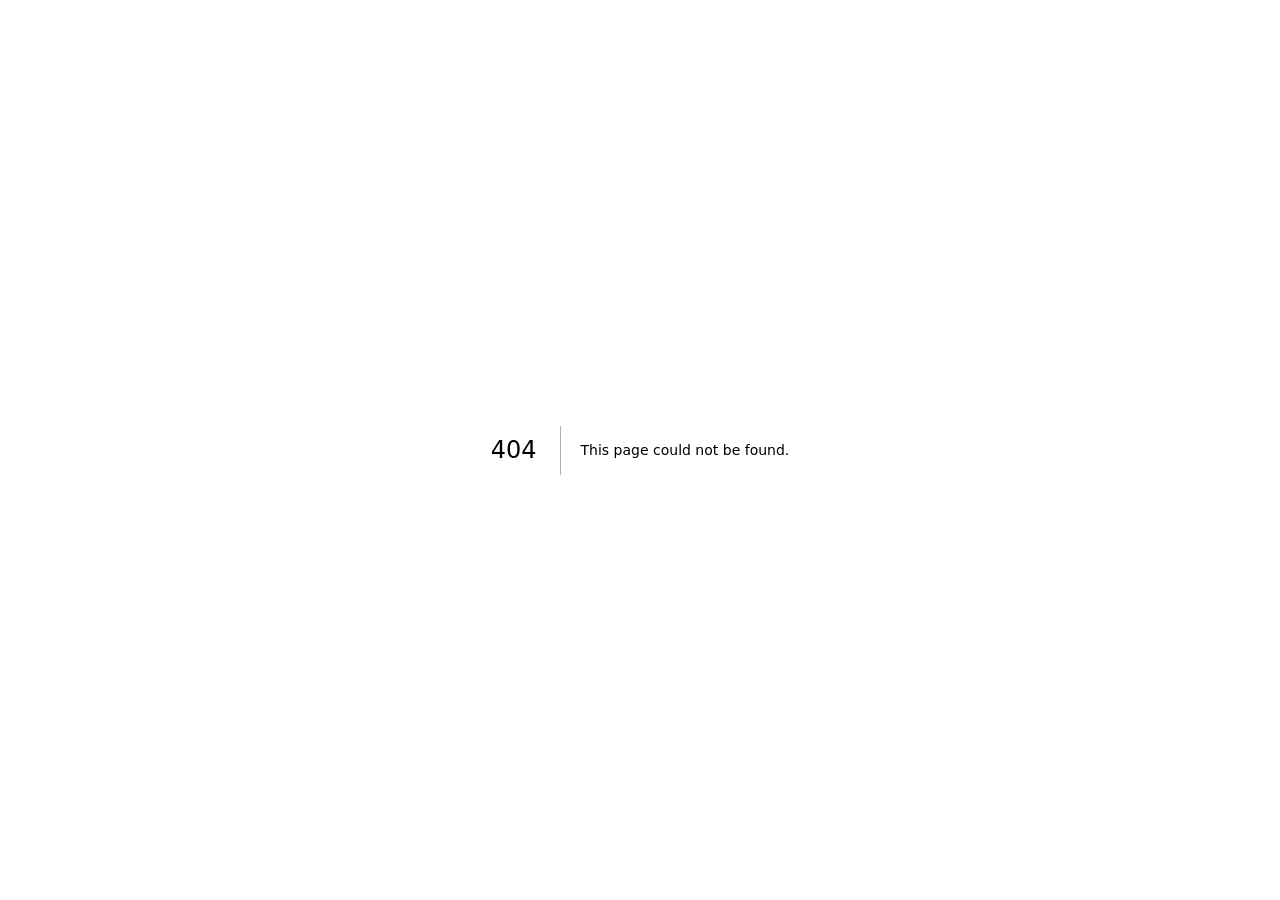
==== 404/index.html @ 16bde827 "cepte.menu ve Hesapbilir sayfalari, hero yazarkasasi" ====
<!DOCTYPE html><html lang="tr" class="manrope_64b89904-module__Z4kWkW__variable jetbrains_mono_1b6ebe98-module__MeU3ka__variable h-full antialiased"><head><meta charSet="utf-8"/><meta name="viewport" content="width=device-width, initial-scale=1, maximum-scale=5"/><link rel="stylesheet" href="/aykatech-demo/_next/static/chunks/20kv37zkepx4b.css" data-precedence="next"/><link rel="preload" as="script" fetchPriority="low" href="/aykatech-demo/_next/static/chunks/3s6nzrbk-8mnv.js"/><script src="/aykatech-demo/_next/static/chunks/19mx3mg6lkumu.js" async=""></script><script src="/aykatech-demo/_next/static/chunks/3-c4zkx2h6n5p.js" async=""></script><script src="/aykatech-demo/_next/static/chunks/3-guof0wi-zr4.js" async=""></script><script src="/aykatech-demo/_next/static/chunks/turbopack-3cylf_2t4u9sv.js" async=""></script><script src="/aykatech-demo/_next/static/chunks/0h2qsuyze9ds1.js" async="" crossorigin=""></script><meta name="robots" content="noindex"/><meta name="theme-color" content="#04060e"/><meta name="color-scheme" content="dark"/><title>AYKATECH — Bursa Yazılım, Donanım ve ERP Çözümleri</title><meta name="description" content="1996&#x27;dan bu yana yazılım, donanım ve ERP çözümleri. Bursa merkezli AYKATECH; perakende, toptan, restoran ve üretim işletmelerine uçtan uca dijital dönüşüm sağlar."/><meta name="application-name" content="AYKATECH"/><link rel="author" href="https://akdag94.github.io/aykatech-demo"/><meta name="author" content="Ayka Bilişim"/><meta name="keywords" content="AYKATECH,Ayka Bilişim,Bursa yazılım firması,Bursa ERP,ticari otomasyon,ERP12,Bulut12,RF-Paper,elektronik raf etiketi,market otomasyonu,restoran otomasyonu,e-fatura,depo yönetimi,yazar kasa POS"/><meta name="creator" content="Ayka Bilişim"/><meta name="publisher" content="Ayka Bilişim"/><meta name="robots" content="noindex, nofollow, nocache"/><meta name="category" content="technology"/><meta name="geo.region" content="TR-16"/><meta name="geo.placename" content="Bursa"/><meta name="geo.position" content="40.2022059;29.0287056"/><meta name="ICBM" content="40.2022059, 29.0287056"/><meta name="facebook-domain-verification" content="erwt5isrfd1kpcqeaf94m0ipph3w8a"/><link rel="canonical" href="https://akdag94.github.io/aykatech-demo/"/><link rel="alternate" hrefLang="tr-TR" href="https://akdag94.github.io/aykatech-demo/"/><meta property="og:title" content="AYKATECH — Bursa Yazılım, Donanım ve ERP Çözümleri"/><meta property="og:description" content="1996&#x27;dan bu yana yazılım, donanım ve ERP çözümleri. Bursa merkezli AYKATECH; perakende, toptan, restoran ve üretim işletmelerine uçtan uca dijital dönüşüm sağlar."/><meta property="og:url" content="https://akdag94.github.io/aykatech-demo/"/><meta property="og:site_name" content="AYKATECH"/><meta property="og:locale" content="tr_TR"/><meta property="og:image" content="https://akdag94.github.io/aykatech-demo/opengraph-image?da3a5825def5a0c1"/><meta property="og:image:type" content="image/png"/><meta property="og:image:width" content="1200"/><meta property="og:image:height" content="630"/><meta property="og:image:alt" content="AYKATECH — Yazılım, Donanım ve ERP Çözümleri"/><meta property="og:type" content="website"/><meta name="twitter:card" content="summary_large_image"/><meta name="twitter:title" content="AYKATECH — Yazılım, Donanım ve ERP Çözümleri"/><meta name="twitter:description" content="1996&#x27;dan bu yana yazılım, donanım ve ERP çözümleri. Bursa merkezli AYKATECH; perakende, toptan, restoran ve üretim işletmelerine uçtan uca dijital dönüşüm sağlar."/><meta name="twitter:image" content="https://akdag94.github.io/aykatech-demo/opengraph-image?da3a5825def5a0c1"/><meta name="twitter:image:alt" content="AYKATECH — Yazılım, Donanım ve ERP Çözümleri"/><meta name="twitter:image:type" content="image/png"/><meta name="twitter:image:width" content="1200"/><meta name="twitter:image:height" content="630"/><link rel="icon" href="/aykatech-demo/icon.png?icon.2yh0zsaqypx1h.png" sizes="512x512" type="image/png"/><link rel="apple-touch-icon" href="/aykatech-demo/apple-icon.png?apple-icon.0hm94jhk40hjm.png" sizes="180x180" type="image/png"/><meta name="next-size-adjust" content=""/><title>404: This page could not be found.</title><script src="/aykatech-demo/_next/static/chunks/0cz1d0mv5g_q7.js" noModule=""></script></head><body class="flex min-h-full flex-col"><div hidden=""><!--$--><!--/$--></div><div style="font-family:system-ui,&quot;Segoe UI&quot;,Roboto,Helvetica,Arial,sans-serif,&quot;Apple Color Emoji&quot;,&quot;Segoe UI Emoji&quot;;height:100vh;text-align:center;display:flex;flex-direction:column;align-items:center;justify-content:center"><div><style>body{color:#000;background:#fff;margin:0}.next-error-h1{border-right:1px solid rgba(0,0,0,.3)}@media (prefers-color-scheme:dark){body{color:#fff;background:#000}.next-error-h1{border-right:1px solid rgba(255,255,255,.3)}}</style><h1 class="next-error-h1" style="display:inline-block;margin:0 20px 0 0;padding:0 23px 0 0;font-size:24px;font-weight:500;vertical-align:top;line-height:49px">404</h1><div style="display:inline-block"><h2 style="font-size:14px;font-weight:400;line-height:49px;margin:0">This page could not be found.</h2></div></div></div><!--$--><!--/$--><script src="/aykatech-demo/_next/static/chunks/3s6nzrbk-8mnv.js" id="_R_" async=""></script><script>(self.__next_f=self.__next_f||[]).push([0])</script><script>self.__next_f.push([1,"1:\"$Sreact.fragment\"\n2:I[39756,[\"/aykatech-demo/_next/static/chunks/0h2qsuyze9ds1.js\"],\"default\"]\n3:I[37457,[\"/aykatech-demo/_next/static/chunks/0h2qsuyze9ds1.js\"],\"default\"]\n4:I[97367,[\"/aykatech-demo/_next/static/chunks/0h2qsuyze9ds1.js\"],\"OutletBoundary\"]\n5:\"$Sreact.suspense\"\n8:I[97367,[\"/aykatech-demo/_next/static/chunks/0h2qsuyze9ds1.js\"],\"ViewportBoundary\"]\na:I[97367,[\"/aykatech-demo/_next/static/chunks/0h2qsuyze9ds1.js\"],\"MetadataBoundary\"]\nc:I[68027,[],\"default\",1]\n:HL[\"/aykatech-demo/_next/static/chunks/20kv37zkepx4b.css\",\"style\"]\n7:X\n0:{\"P\":null,\"c\":[\"\",\"_not-found\",\"\"],\"q\":\"\",\"i\":false,\"f\":[[[\"\",{\"children\":[\"/_not-found\",{\"children\":[\"__PAGE__\",{},\"$undefined\",\"$undefined\",4608]},\"$undefined\",\"$undefined\",4608]},\"$undefined\",\"$undefined\",4624],[[\"$\",\"$1\",\"c\",{\"children\":[[[\"$\",\"link\",\"0\",{\"rel\":\"stylesheet\",\"href\":\"/aykatech-demo/_next/static/chunks/20kv37zkepx4b.css\",\"precedence\":\"next\",\"crossOrigin\":\"$undefined\",\"nonce\":\"$undefined\"}]],[\"$\",\"html\",null,{\"lang\":\"tr\",\"className\":\"manrope_64b89904-module__Z4kWkW__variable jetbrains_mono_1b6ebe98-module__MeU3ka__variable h-full antialiased\",\"children\":[\"$\",\"body\",null,{\"className\":\"flex min-h-full flex-col\",\"children\":[\"$\",\"$L2\",null,{\"parallelRouterKey\":\"children\",\"error\":\"$undefined\",\"errorStyles\":\"$undefined\",\"errorScripts\":\"$undefined\",\"template\":[\"$\",\"$L3\",null,{}],\"templateStyles\":\"$undefined\",\"templateScripts\":\"$undefined\",\"notFound\":[[[\"$\",\"title\",null,{\"children\":\"404: This page could not be found.\"}],[\"$\",\"div\",null,{\"style\":{\"fontFamily\":\"system-ui,\\\"Segoe UI\\\",Roboto,Helvetica,Arial,sans-serif,\\\"Apple Color Emoji\\\",\\\"Segoe UI Emoji\\\"\",\"height\":\"100vh\",\"textAlign\":\"center\",\"display\":\"flex\",\"flexDirection\":\"column\",\"alignItems\":\"center\",\"justifyContent\":\"center\"},\"children\":[\"$\",\"div\",null,{\"children\":[[\"$\",\"style\",null,{\"dangerouslySetInnerHTML\":{\"__html\":\"body{color:#000;background:#fff;margin:0}.next-error-h1{border-right:1px solid rgba(0,0,0,.3)}@media (prefers-color-scheme:dark){body{color:#fff;background:#000}.next-error-h1{border-right:1px solid rgba(255,255,255,.3)}}\"}}],[\"$\",\"h1\",null,{\"className\":\"next-error-h1\",\"style\":{\"display\":\"inline-block\",\"margin\":\"0 20px 0 0\",\"padding\":\"0 23px 0 0\",\"fontSize\":24,\"fontWeight\":500,\"verticalAlign\":\"top\",\"lineHeight\":\"49px\"},\"children\":404}],[\"$\",\"div\",null,{\"style\":{\"display\":\"inline-block\"},\"children\":[\"$\",\"h2\",null,{\"style\":{\"fontSize\":14,\"fontWeight\":400,\"lineHeight\":\"49px\",\"margin\":0},\"children\":\"This page could not be found.\"}]}]]}]}]],[]],\"forbidden\":\"$undefined\",\"unauthorized\":\"$undefined\"}]}]}]]}],{\"children\":[[\"$\",\"$1\",\"c\",{\"children\":[null,[\"$\",\"$L2\",null,{\"parallelRouterKey\":\"children\",\"error\":\"$undefined\",\"errorStyles\":\"$undefined\",\"errorScripts\":\"$undefined\",\"template\":[\"$\",\"$L3\",null,{}],\"templateStyles\":\"$undefined\",\"templateScripts\":\"$undefined\",\"notFound\":\"$undefined\",\"forbidden\":\"$undefined\",\"unauthorized\":\"$undefined\"}]]}],{\"children\":[[\"$\",\"$1\",\"c\",{\"children\":[[[\"$\",\"title\",null,{\"children\":\"404: This page could not be found.\"}],[\"$\",\"div\",null,{\"style\":\"$0:f:0:1:0:props:children:1:props:children:props:children:props:notFound:0:1:props:style\",\"children\":[\"$\",\"div\",null,{\"children\":[[\"$\",\"style\",null,{\"dangerouslySetInnerHTML\":{\"__html\":\"body{color:#000;background:#fff;margin:0}.next-error-h1{border-right:1px solid rgba(0,0,0,.3)}@media (prefers-color-scheme:dark){body{color:#fff;background:#000}.next-error-h1{border-right:1px solid rgba(255,255,255,.3)}}\"}}],[\"$\",\"h1\",null,{\"className\":\"next-error-h1\",\"style\":\"$0:f:0:1:0:props:children:1:props:children:props:children:props:notFound:0:1:props:children:props:children:1:props:style\",\"children\":404}],[\"$\",\"div\",null,{\"style\":\"$0:f:0:1:0:props:children:1:props:children:props:children:props:notFound:0:1:props:children:props:children:2:props:style\",\"children\":[\"$\",\"h2\",null,{\"style\":\"$0:f:0:1:0:props:children:1:props:children:props:children:props:notFound:0:1:props:children:props:children:2:props:children:props:style\",\"children\":\"This page could not be found.\"}]}]]}]}]],null,[\"$\",\"$L4\",null,{\"children\":[\"$\",\"$5\",null,{\"name\":\"Next.MetadataOutlet\",\"children\":\"$@6\"}]}]]}],{},null,false,null]},null,false,\"$7\"]},null,false,null],[\"$\",\"$1\",\"h\",{\"children\":[[\"$\",\"meta\",null,{\"name\":\"robots\",\"content\":\"noindex\"}],[\"$\",\"$L8\",null,{\"children\":\"$L9\"}],[\"$\",\"div\",null,{\"hidden\":true,\"children\":[\"$\",\"$La\",null,{\"children\":[\"$\",\"$5\",null,{\"name\":\"Next.Metadata\",\"children\":\"$Lb\"}]}]}],[\"$\",\"meta\",null,{\"name\":\"next-size-adjust\",\"content\":\"\"}]]}],false]],\"m\":\"$undefined\",\"G\":[\"$c\",[[\"$\",\"link\",\"0\",{\"rel\":\"stylesheet\",\"href\":\"/aykatech-demo/_next/static/chunks/20kv37zkepx4b.css\",\"precedence\":\"next\",\"crossOrigin\":\"$undefined\",\"nonce\":\"$undefined\"}]]],\"S\":true,\"h\":null,\"r\":\"$undefined\",\"s\":\"$undefined\",\"a\":\"$undefined\",\"l\":\"$undefined\",\"p\":\"$undefined\",\"d\":\"$undefined\",\"b\":\"GWAOHEnqxZQV-BMl4QzHO\"}\n7:C\n9:[[\"$\",\"meta\",\"0\",{\"charSet\":\"utf-8\"}],[\"$\",\"meta\",\"1\",{\"name\":\"viewport\",\"content\":\"width=device-width, initial-scale=1, maximum-scale=5\"}],[\"$\",\"meta\",\"2\",{\"name\":\"theme-color\",\"content\":\"#04060e\"}],[\"$\",\"meta\",\"3\",{\"name\":\"color-scheme\",\"content\":\"dark\"}]]\nd:I[27201,[\"/aykatech-demo/_next/static/chunks/0h2qsuyze9ds1.js\"],\"IconMark\"]\n6:null\nb:[[\"$\",\"title\",\"0\",{\"children\":\"AYKATECH — Bursa Yazılım, Donanım ve ERP Çözümleri\"}],[\"$\",\"meta\",\"1\",{\"name\":\"description\",\"content\":\"1996'dan bu yana yazılım, donanım ve ERP çözümleri. Bursa merkezli AYKATECH; perakende, toptan, restoran ve üretim işletmelerine uçtan uca dijital dönüşüm sağlar.\"}],[\"$\",\"meta\",\"2\",{\"name\":\"application-name\",\"content\":\"AYKATECH\"}],[\"$\",\"link\",\"3\",{\"rel\":\"author\",\"href\":\"https://akdag94.github.io/aykatech-demo\"}],[\"$\",\"meta\",\"4\",{\"name\":\"author\",\"content\":\"Ayka Bilişim\"}],[\"$\",\"meta\",\"5\",{\"name\":\"keywords\",\"content\":\"AYKATECH,Ayka Bilişim,Bursa yazılım firması,Bursa ERP,ticari otomasyon,ERP12,Bulut12,RF-Paper,elektronik raf etiketi,market otomasyonu,restoran otomasyonu,e-fatura,depo yönetimi,yazar kasa POS\"}],[\"$\",\"meta\",\"6\",{\"name\":\"creator\",\"content\":\"Ayka Bilişim\"}],[\"$\",\"meta\",\"7\",{\"name\":\"publisher\",\"content\":\"Ayka Bilişim\"}],[\"$\",\"meta\",\"8\",{\"name\":\"robots\",\"content\":\"noindex, nofollow, nocache\"}],[\"$\",\"meta\",\"9\",{\"name\":\"category\",\"content\":\"technology\"}],[\"$\",\"meta\",\"10\",{\"name\":\"geo.region\",\"content\":\"TR-16\"}],[\"$\",\"meta\",\"11\",{\"name\":\"geo.placename\",\"content\":\"Bursa\"}],[\"$\",\"meta\",\"12\",{\"name\":\"geo.position\",\"content\":\"40.2022059;29.0287056\"}],[\"$\",\"meta\",\"13\",{\"name\":\"ICBM\",\"content\":\"40.2022059, 29.0287056\"}],[\"$\",\"meta\",\"14\",{\"name\":\"facebook-domain-verification\",\"content\":\"erwt5isrfd1kpcqeaf94m0ipph3w8a\"}],[\"$\",\"link\",\"15\",{\"rel\":\"canonical\",\"href\":\"https://akdag94.github.io/aykatech-demo/\"}],[\"$\",\"link\",\"16\",{\"rel\":\"alternate\",\"hrefLang\":\"tr-TR\",\"href\":\"https://akdag94.github.io/aykatech-demo/\"}],[\"$\",\"meta\",\"17\",{\"property\":\"og:title\",\"content\":\"AYKATECH — Bursa Yazılım, Donanım ve ERP Çözümleri\"}],[\"$\",\"meta\",\"18\",{\"property\":\"og:description\",\"content\":\"1996'dan bu yana yazılım, donanım ve ERP çözümleri. Bursa merkezli AYKATECH; perakende, toptan, restoran ve üretim işletmelerine uçtan uca dijital dönüşüm sağlar.\"}],[\"$\",\"meta\",\"19\",{\"property\":\"og:url\",\"content\":\"https://akdag94.github.io/aykatech-demo/\"}],[\"$\",\"meta\",\"20\",{\"property\":\"og:site_name\",\"content\":\"AYKATECH\"}],[\"$\",\"meta\",\"21\",{\"property\":\"og:locale\",\"content\":\"tr_TR\"}],[\"$\",\"meta\",\"22\",{\"property\":\"og:image\",\"content\":\"https://akdag94.github.io/aykatech-demo/opengraph-image?da3a5825def5a0c1\"}],[\"$\",\"meta\",\"23\",{\"property\":\"og:image:type\",\"content\":\"image/png\"}],[\"$\",\"meta\",\"24\",{\"property\":\"og:image:width\",\"content\":\"1200\"}],[\"$\",\"meta\",\"25\",{\"property\":\"og:image:height\",\"content\":\"630\"}],[\"$\",\"meta\",\"26\",{\"property\":\"og:image:alt\",\"content\":\"AYKATECH — Yazılım, Donanım ve ERP Çözümleri\"}],[\"$\",\"meta\",\"27\",{\"property\":\"og:type\",\"content\":\"website\"}],[\"$\",\"meta\",\"28\",{\"name\":\"twitter:card\",\"content\":\"summary_large_image\"}],[\"$\",\"meta\",\"29\",{\"name\":\"twitter:title\",\"content\":\"AYKATECH — Yazılım, Donanım ve ERP Çözümleri\"}],[\"$\",\"meta\",\"30\",{\"name\":\"twitter:description\",\"content\":\"1996'dan bu yana yazılım, donanım ve ERP çözümleri. Bursa merkezli AYKATECH; perakende, toptan, restoran ve üretim işletmelerine uçtan uca dijital dönüşüm sağlar.\"}],[\"$\",\"meta\",\"31\",{\"name\":\"twitter:image\",\"content\":\"https://akdag94.github.io/aykatech-demo/opengraph-image?da3a5825def5a0c1\"}],[\"$\",\"meta\",\"32\",{\"name\":\"twitter:image:alt\",\"content\":\"AYKATECH — Yazılım, Donanım ve ERP Çözümleri\"}],[\"$\",\"meta\",\"33\",{\"name\":\"twitter:image:type\",\"content\":\"image/png\"}],[\"$\",\"meta\",\"34\",{\"name\":\"twitter:image:width\",\"content\":\"1200\"}],[\"$\",\"meta\",\"35\",{\"name\":\"twitter:image:height\",\"content\":\"630\"}],[\"$\",\"link\",\"36\",{\"rel\":\"icon\",\"href\":\"/aykatech-demo/icon.png?icon.2yh0zsaqypx1h.png\",\"sizes\":\"512x512\",\"type\":\"image/png\"}],[\"$\",\"link\",\"37\",{\"rel\":\"apple-touch-icon\",\"href\":\"/aykatech-demo/apple-icon.png?apple-icon.0hm94jhk40hjm.png\",\"sizes\":\"180x180\",\"type\":\"image/png\"}],[\"$\",\"$Ld\",\"38\",{}]]\n"])</script></body></html>
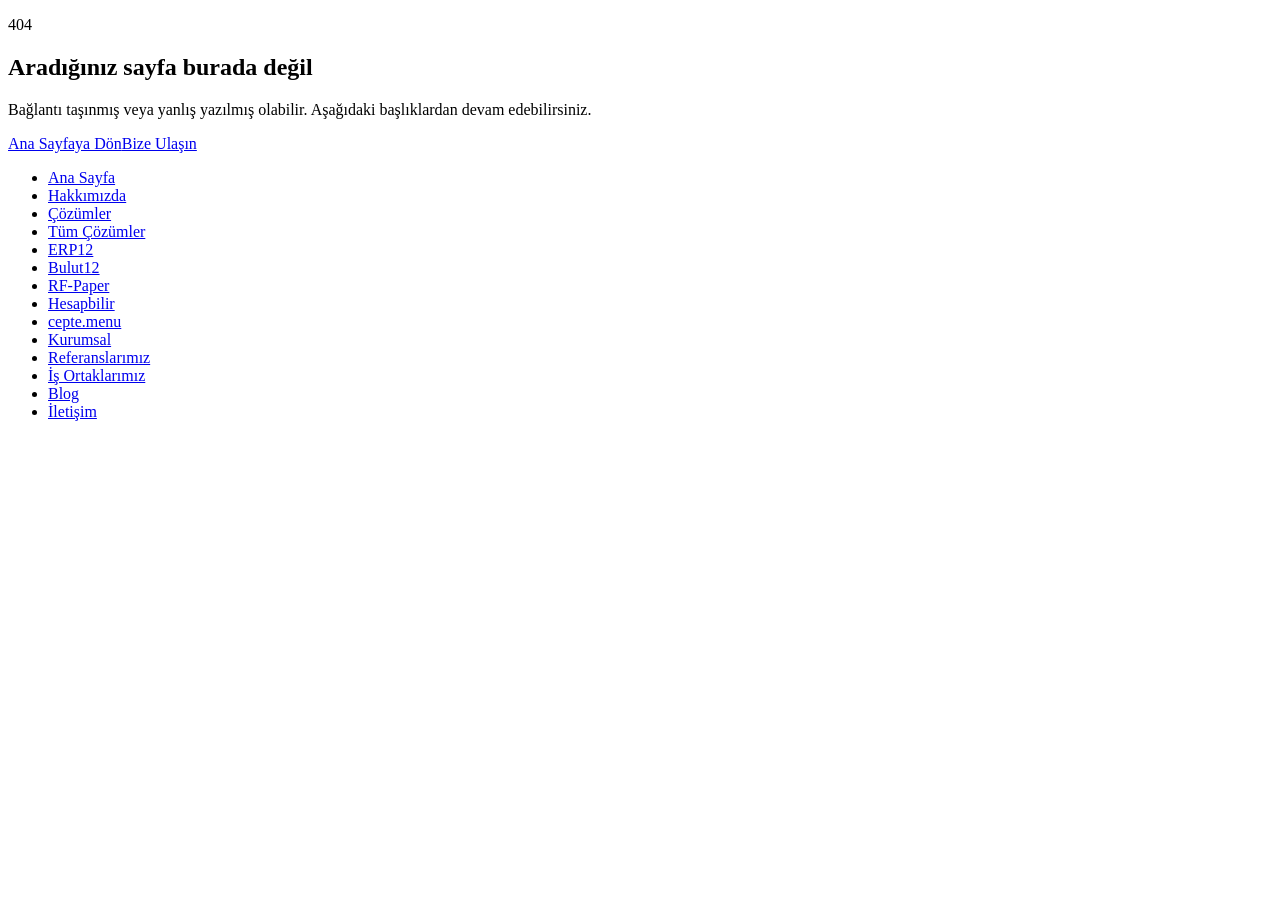
==== commit fa098300: "Gunduz temasi ve yeniden uretilen logolarla guncelle" ====
--- a/404/index.html
+++ b/404/index.html
@@ -1 +1 @@
-<!DOCTYPE html><html lang="tr" class="manrope_64b89904-module__Z4kWkW__variable jetbrains_mono_1b6ebe98-module__MeU3ka__variable h-full antialiased"><head><meta charSet="utf-8"/><meta name="viewport" content="width=device-width, initial-scale=1, maximum-scale=5"/><link rel="stylesheet" href="/aykatech-demo/_next/static/chunks/20kv37zkepx4b.css" data-precedence="next"/><link rel="preload" as="script" fetchPriority="low" href="/aykatech-demo/_next/static/chunks/3s6nzrbk-8mnv.js"/><script src="/aykatech-demo/_next/static/chunks/19mx3mg6lkumu.js" async=""></script><script src="/aykatech-demo/_next/static/chunks/3-c4zkx2h6n5p.js" async=""></script><script src="/aykatech-demo/_next/static/chunks/3-guof0wi-zr4.js" async=""></script><script src="/aykatech-demo/_next/static/chunks/turbopack-3cylf_2t4u9sv.js" async=""></script><script src="/aykatech-demo/_next/static/chunks/0h2qsuyze9ds1.js" async="" crossorigin=""></script><meta name="robots" content="noindex"/><meta name="theme-color" content="#04060e"/><meta name="color-scheme" content="dark"/><title>AYKATECH — Bursa Yazılım, Donanım ve ERP Çözümleri</title><meta name="description" content="1996&#x27;dan bu yana yazılım, donanım ve ERP çözümleri. Bursa merkezli AYKATECH; perakende, toptan, restoran ve üretim işletmelerine uçtan uca dijital dönüşüm sağlar."/><meta name="application-name" content="AYKATECH"/><link rel="author" href="https://akdag94.github.io/aykatech-demo"/><meta name="author" content="Ayka Bilişim"/><meta name="keywords" content="AYKATECH,Ayka Bilişim,Bursa yazılım firması,Bursa ERP,ticari otomasyon,ERP12,Bulut12,RF-Paper,elektronik raf etiketi,market otomasyonu,restoran otomasyonu,e-fatura,depo yönetimi,yazar kasa POS"/><meta name="creator" content="Ayka Bilişim"/><meta name="publisher" content="Ayka Bilişim"/><meta name="robots" content="noindex, nofollow, nocache"/><meta name="category" content="technology"/><meta name="geo.region" content="TR-16"/><meta name="geo.placename" content="Bursa"/><meta name="geo.position" content="40.2022059;29.0287056"/><meta name="ICBM" content="40.2022059, 29.0287056"/><meta name="facebook-domain-verification" content="erwt5isrfd1kpcqeaf94m0ipph3w8a"/><link rel="canonical" href="https://akdag94.github.io/aykatech-demo/"/><link rel="alternate" hrefLang="tr-TR" href="https://akdag94.github.io/aykatech-demo/"/><meta property="og:title" content="AYKATECH — Bursa Yazılım, Donanım ve ERP Çözümleri"/><meta property="og:description" content="1996&#x27;dan bu yana yazılım, donanım ve ERP çözümleri. Bursa merkezli AYKATECH; perakende, toptan, restoran ve üretim işletmelerine uçtan uca dijital dönüşüm sağlar."/><meta property="og:url" content="https://akdag94.github.io/aykatech-demo/"/><meta property="og:site_name" content="AYKATECH"/><meta property="og:locale" content="tr_TR"/><meta property="og:image" content="https://akdag94.github.io/aykatech-demo/opengraph-image?da3a5825def5a0c1"/><meta property="og:image:type" content="image/png"/><meta property="og:image:width" content="1200"/><meta property="og:image:height" content="630"/><meta property="og:image:alt" content="AYKATECH — Yazılım, Donanım ve ERP Çözümleri"/><meta property="og:type" content="website"/><meta name="twitter:card" content="summary_large_image"/><meta name="twitter:title" content="AYKATECH — Yazılım, Donanım ve ERP Çözümleri"/><meta name="twitter:description" content="1996&#x27;dan bu yana yazılım, donanım ve ERP çözümleri. Bursa merkezli AYKATECH; perakende, toptan, restoran ve üretim işletmelerine uçtan uca dijital dönüşüm sağlar."/><meta name="twitter:image" content="https://akdag94.github.io/aykatech-demo/opengraph-image?da3a5825def5a0c1"/><meta name="twitter:image:alt" content="AYKATECH — Yazılım, Donanım ve ERP Çözümleri"/><meta name="twitter:image:type" content="image/png"/><meta name="twitter:image:width" content="1200"/><meta name="twitter:image:height" content="630"/><link rel="icon" href="/aykatech-demo/icon.png?icon.2yh0zsaqypx1h.png" sizes="512x512" type="image/png"/><link rel="apple-touch-icon" href="/aykatech-demo/apple-icon.png?apple-icon.0hm94jhk40hjm.png" sizes="180x180" type="image/png"/><meta name="next-size-adjust" content=""/><title>404: This page could not be found.</title><script src="/aykatech-demo/_next/static/chunks/0cz1d0mv5g_q7.js" noModule=""></script></head><body class="flex min-h-full flex-col"><div hidden=""><!--$--><!--/$--></div><div style="font-family:system-ui,&quot;Segoe UI&quot;,Roboto,Helvetica,Arial,sans-serif,&quot;Apple Color Emoji&quot;,&quot;Segoe UI Emoji&quot;;height:100vh;text-align:center;display:flex;flex-direction:column;align-items:center;justify-content:center"><div><style>body{color:#000;background:#fff;margin:0}.next-error-h1{border-right:1px solid rgba(0,0,0,.3)}@media (prefers-color-scheme:dark){body{color:#fff;background:#000}.next-error-h1{border-right:1px solid rgba(255,255,255,.3)}}</style><h1 class="next-error-h1" style="display:inline-block;margin:0 20px 0 0;padding:0 23px 0 0;font-size:24px;font-weight:500;vertical-align:top;line-height:49px">404</h1><div style="display:inline-block"><h2 style="font-size:14px;font-weight:400;line-height:49px;margin:0">This page could not be found.</h2></div></div></div><!--$--><!--/$--><script src="/aykatech-demo/_next/static/chunks/3s6nzrbk-8mnv.js" id="_R_" async=""></script><script>(self.__next_f=self.__next_f||[]).push([0])</script><script>self.__next_f.push([1,"1:\"$Sreact.fragment\"\n2:I[39756,[\"/aykatech-demo/_next/static/chunks/0h2qsuyze9ds1.js\"],\"default\"]\n3:I[37457,[\"/aykatech-demo/_next/static/chunks/0h2qsuyze9ds1.js\"],\"default\"]\n4:I[97367,[\"/aykatech-demo/_next/static/chunks/0h2qsuyze9ds1.js\"],\"OutletBoundary\"]\n5:\"$Sreact.suspense\"\n8:I[97367,[\"/aykatech-demo/_next/static/chunks/0h2qsuyze9ds1.js\"],\"ViewportBoundary\"]\na:I[97367,[\"/aykatech-demo/_next/static/chunks/0h2qsuyze9ds1.js\"],\"MetadataBoundary\"]\nc:I[68027,[],\"default\",1]\n:HL[\"/aykatech-demo/_next/static/chunks/20kv37zkepx4b.css\",\"style\"]\n7:X\n0:{\"P\":null,\"c\":[\"\",\"_not-found\",\"\"],\"q\":\"\",\"i\":false,\"f\":[[[\"\",{\"children\":[\"/_not-found\",{\"children\":[\"__PAGE__\",{},\"$undefined\",\"$undefined\",4608]},\"$undefined\",\"$undefined\",4608]},\"$undefined\",\"$undefined\",4624],[[\"$\",\"$1\",\"c\",{\"children\":[[[\"$\",\"link\",\"0\",{\"rel\":\"stylesheet\",\"href\":\"/aykatech-demo/_next/static/chunks/20kv37zkepx4b.css\",\"precedence\":\"next\",\"crossOrigin\":\"$undefined\",\"nonce\":\"$undefined\"}]],[\"$\",\"html\",null,{\"lang\":\"tr\",\"className\":\"manrope_64b89904-module__Z4kWkW__variable jetbrains_mono_1b6ebe98-module__MeU3ka__variable h-full antialiased\",\"children\":[\"$\",\"body\",null,{\"className\":\"flex min-h-full flex-col\",\"children\":[\"$\",\"$L2\",null,{\"parallelRouterKey\":\"children\",\"error\":\"$undefined\",\"errorStyles\":\"$undefined\",\"errorScripts\":\"$undefined\",\"template\":[\"$\",\"$L3\",null,{}],\"templateStyles\":\"$undefined\",\"templateScripts\":\"$undefined\",\"notFound\":[[[\"$\",\"title\",null,{\"children\":\"404: This page could not be found.\"}],[\"$\",\"div\",null,{\"style\":{\"fontFamily\":\"system-ui,\\\"Segoe UI\\\",Roboto,Helvetica,Arial,sans-serif,\\\"Apple Color Emoji\\\",\\\"Segoe UI Emoji\\\"\",\"height\":\"100vh\",\"textAlign\":\"center\",\"display\":\"flex\",\"flexDirection\":\"column\",\"alignItems\":\"center\",\"justifyContent\":\"center\"},\"children\":[\"$\",\"div\",null,{\"children\":[[\"$\",\"style\",null,{\"dangerouslySetInnerHTML\":{\"__html\":\"body{color:#000;background:#fff;margin:0}.next-error-h1{border-right:1px solid rgba(0,0,0,.3)}@media (prefers-color-scheme:dark){body{color:#fff;background:#000}.next-error-h1{border-right:1px solid rgba(255,255,255,.3)}}\"}}],[\"$\",\"h1\",null,{\"className\":\"next-error-h1\",\"style\":{\"display\":\"inline-block\",\"margin\":\"0 20px 0 0\",\"padding\":\"0 23px 0 0\",\"fontSize\":24,\"fontWeight\":500,\"verticalAlign\":\"top\",\"lineHeight\":\"49px\"},\"children\":404}],[\"$\",\"div\",null,{\"style\":{\"display\":\"inline-block\"},\"children\":[\"$\",\"h2\",null,{\"style\":{\"fontSize\":14,\"fontWeight\":400,\"lineHeight\":\"49px\",\"margin\":0},\"children\":\"This page could not be found.\"}]}]]}]}]],[]],\"forbidden\":\"$undefined\",\"unauthorized\":\"$undefined\"}]}]}]]}],{\"children\":[[\"$\",\"$1\",\"c\",{\"children\":[null,[\"$\",\"$L2\",null,{\"parallelRouterKey\":\"children\",\"error\":\"$undefined\",\"errorStyles\":\"$undefined\",\"errorScripts\":\"$undefined\",\"template\":[\"$\",\"$L3\",null,{}],\"templateStyles\":\"$undefined\",\"templateScripts\":\"$undefined\",\"notFound\":\"$undefined\",\"forbidden\":\"$undefined\",\"unauthorized\":\"$undefined\"}]]}],{\"children\":[[\"$\",\"$1\",\"c\",{\"children\":[[[\"$\",\"title\",null,{\"children\":\"404: This page could not be found.\"}],[\"$\",\"div\",null,{\"style\":\"$0:f:0:1:0:props:children:1:props:children:props:children:props:notFound:0:1:props:style\",\"children\":[\"$\",\"div\",null,{\"children\":[[\"$\",\"style\",null,{\"dangerouslySetInnerHTML\":{\"__html\":\"body{color:#000;background:#fff;margin:0}.next-error-h1{border-right:1px solid rgba(0,0,0,.3)}@media (prefers-color-scheme:dark){body{color:#fff;background:#000}.next-error-h1{border-right:1px solid rgba(255,255,255,.3)}}\"}}],[\"$\",\"h1\",null,{\"className\":\"next-error-h1\",\"style\":\"$0:f:0:1:0:props:children:1:props:children:props:children:props:notFound:0:1:props:children:props:children:1:props:style\",\"children\":404}],[\"$\",\"div\",null,{\"style\":\"$0:f:0:1:0:props:children:1:props:children:props:children:props:notFound:0:1:props:children:props:children:2:props:style\",\"children\":[\"$\",\"h2\",null,{\"style\":\"$0:f:0:1:0:props:children:1:props:children:props:children:props:notFound:0:1:props:children:props:children:2:props:children:props:style\",\"children\":\"This page could not be found.\"}]}]]}]}]],null,[\"$\",\"$L4\",null,{\"children\":[\"$\",\"$5\",null,{\"name\":\"Next.MetadataOutlet\",\"children\":\"$@6\"}]}]]}],{},null,false,null]},null,false,\"$7\"]},null,false,null],[\"$\",\"$1\",\"h\",{\"children\":[[\"$\",\"meta\",null,{\"name\":\"robots\",\"content\":\"noindex\"}],[\"$\",\"$L8\",null,{\"children\":\"$L9\"}],[\"$\",\"div\",null,{\"hidden\":true,\"children\":[\"$\",\"$La\",null,{\"children\":[\"$\",\"$5\",null,{\"name\":\"Next.Metadata\",\"children\":\"$Lb\"}]}]}],[\"$\",\"meta\",null,{\"name\":\"next-size-adjust\",\"content\":\"\"}]]}],false]],\"m\":\"$undefined\",\"G\":[\"$c\",[[\"$\",\"link\",\"0\",{\"rel\":\"stylesheet\",\"href\":\"/aykatech-demo/_next/static/chunks/20kv37zkepx4b.css\",\"precedence\":\"next\",\"crossOrigin\":\"$undefined\",\"nonce\":\"$undefined\"}]]],\"S\":true,\"h\":null,\"r\":\"$undefined\",\"s\":\"$undefined\",\"a\":\"$undefined\",\"l\":\"$undefined\",\"p\":\"$undefined\",\"d\":\"$undefined\",\"b\":\"GWAOHEnqxZQV-BMl4QzHO\"}\n7:C\n9:[[\"$\",\"meta\",\"0\",{\"charSet\":\"utf-8\"}],[\"$\",\"meta\",\"1\",{\"name\":\"viewport\",\"content\":\"width=device-width, initial-scale=1, maximum-scale=5\"}],[\"$\",\"meta\",\"2\",{\"name\":\"theme-color\",\"content\":\"#04060e\"}],[\"$\",\"meta\",\"3\",{\"name\":\"color-scheme\",\"content\":\"dark\"}]]\nd:I[27201,[\"/aykatech-demo/_next/static/chunks/0h2qsuyze9ds1.js\"],\"IconMark\"]\n6:null\nb:[[\"$\",\"title\",\"0\",{\"children\":\"AYKATECH — Bursa Yazılım, Donanım ve ERP Çözümleri\"}],[\"$\",\"meta\",\"1\",{\"name\":\"description\",\"content\":\"1996'dan bu yana yazılım, donanım ve ERP çözümleri. Bursa merkezli AYKATECH; perakende, toptan, restoran ve üretim işletmelerine uçtan uca dijital dönüşüm sağlar.\"}],[\"$\",\"meta\",\"2\",{\"name\":\"application-name\",\"content\":\"AYKATECH\"}],[\"$\",\"link\",\"3\",{\"rel\":\"author\",\"href\":\"https://akdag94.github.io/aykatech-demo\"}],[\"$\",\"meta\",\"4\",{\"name\":\"author\",\"content\":\"Ayka Bilişim\"}],[\"$\",\"meta\",\"5\",{\"name\":\"keywords\",\"content\":\"AYKATECH,Ayka Bilişim,Bursa yazılım firması,Bursa ERP,ticari otomasyon,ERP12,Bulut12,RF-Paper,elektronik raf etiketi,market otomasyonu,restoran otomasyonu,e-fatura,depo yönetimi,yazar kasa POS\"}],[\"$\",\"meta\",\"6\",{\"name\":\"creator\",\"content\":\"Ayka Bilişim\"}],[\"$\",\"meta\",\"7\",{\"name\":\"publisher\",\"content\":\"Ayka Bilişim\"}],[\"$\",\"meta\",\"8\",{\"name\":\"robots\",\"content\":\"noindex, nofollow, nocache\"}],[\"$\",\"meta\",\"9\",{\"name\":\"category\",\"content\":\"technology\"}],[\"$\",\"meta\",\"10\",{\"name\":\"geo.region\",\"content\":\"TR-16\"}],[\"$\",\"meta\",\"11\",{\"name\":\"geo.placename\",\"content\":\"Bursa\"}],[\"$\",\"meta\",\"12\",{\"name\":\"geo.position\",\"content\":\"40.2022059;29.0287056\"}],[\"$\",\"meta\",\"13\",{\"name\":\"ICBM\",\"content\":\"40.2022059, 29.0287056\"}],[\"$\",\"meta\",\"14\",{\"name\":\"facebook-domain-verification\",\"content\":\"erwt5isrfd1kpcqeaf94m0ipph3w8a\"}],[\"$\",\"link\",\"15\",{\"rel\":\"canonical\",\"href\":\"https://akdag94.github.io/aykatech-demo/\"}],[\"$\",\"link\",\"16\",{\"rel\":\"alternate\",\"hrefLang\":\"tr-TR\",\"href\":\"https://akdag94.github.io/aykatech-demo/\"}],[\"$\",\"meta\",\"17\",{\"property\":\"og:title\",\"content\":\"AYKATECH — Bursa Yazılım, Donanım ve ERP Çözümleri\"}],[\"$\",\"meta\",\"18\",{\"property\":\"og:description\",\"content\":\"1996'dan bu yana yazılım, donanım ve ERP çözümleri. Bursa merkezli AYKATECH; perakende, toptan, restoran ve üretim işletmelerine uçtan uca dijital dönüşüm sağlar.\"}],[\"$\",\"meta\",\"19\",{\"property\":\"og:url\",\"content\":\"https://akdag94.github.io/aykatech-demo/\"}],[\"$\",\"meta\",\"20\",{\"property\":\"og:site_name\",\"content\":\"AYKATECH\"}],[\"$\",\"meta\",\"21\",{\"property\":\"og:locale\",\"content\":\"tr_TR\"}],[\"$\",\"meta\",\"22\",{\"property\":\"og:image\",\"content\":\"https://akdag94.github.io/aykatech-demo/opengraph-image?da3a5825def5a0c1\"}],[\"$\",\"meta\",\"23\",{\"property\":\"og:image:type\",\"content\":\"image/png\"}],[\"$\",\"meta\",\"24\",{\"property\":\"og:image:width\",\"content\":\"1200\"}],[\"$\",\"meta\",\"25\",{\"property\":\"og:image:height\",\"content\":\"630\"}],[\"$\",\"meta\",\"26\",{\"property\":\"og:image:alt\",\"content\":\"AYKATECH — Yazılım, Donanım ve ERP Çözümleri\"}],[\"$\",\"meta\",\"27\",{\"property\":\"og:type\",\"content\":\"website\"}],[\"$\",\"meta\",\"28\",{\"name\":\"twitter:card\",\"content\":\"summary_large_image\"}],[\"$\",\"meta\",\"29\",{\"name\":\"twitter:title\",\"content\":\"AYKATECH — Yazılım, Donanım ve ERP Çözümleri\"}],[\"$\",\"meta\",\"30\",{\"name\":\"twitter:description\",\"content\":\"1996'dan bu yana yazılım, donanım ve ERP çözümleri. Bursa merkezli AYKATECH; perakende, toptan, restoran ve üretim işletmelerine uçtan uca dijital dönüşüm sağlar.\"}],[\"$\",\"meta\",\"31\",{\"name\":\"twitter:image\",\"content\":\"https://akdag94.github.io/aykatech-demo/opengraph-image?da3a5825def5a0c1\"}],[\"$\",\"meta\",\"32\",{\"name\":\"twitter:image:alt\",\"content\":\"AYKATECH — Yazılım, Donanım ve ERP Çözümleri\"}],[\"$\",\"meta\",\"33\",{\"name\":\"twitter:image:type\",\"content\":\"image/png\"}],[\"$\",\"meta\",\"34\",{\"name\":\"twitter:image:width\",\"content\":\"1200\"}],[\"$\",\"meta\",\"35\",{\"name\":\"twitter:image:height\",\"content\":\"630\"}],[\"$\",\"link\",\"36\",{\"rel\":\"icon\",\"href\":\"/aykatech-demo/icon.png?icon.2yh0zsaqypx1h.png\",\"sizes\":\"512x512\",\"type\":\"image/png\"}],[\"$\",\"link\",\"37\",{\"rel\":\"apple-touch-icon\",\"href\":\"/aykatech-demo/apple-icon.png?apple-icon.0hm94jhk40hjm.png\",\"sizes\":\"180x180\",\"type\":\"image/png\"}],[\"$\",\"$Ld\",\"38\",{}]]\n"])</script></body></html>+<!DOCTYPE html><html lang="tr" class="manrope_64b89904-module__Z4kWkW__variable jetbrains_mono_1b6ebe98-module__MeU3ka__variable h-full antialiased"><head><meta charSet="utf-8"/><meta name="viewport" content="width=device-width, initial-scale=1, maximum-scale=5"/><link rel="stylesheet" href="/aykatech-demo/_next/static/chunks/1asfe29njybma.css" data-precedence="next"/><link rel="stylesheet" href="/aykatech-demo/_next/static/chunks/3ilyuj65ma2jz.css" data-precedence="next"/><link rel="preload" as="script" fetchPriority="low" href="/aykatech-demo/_next/static/chunks/3s6nzrbk-8mnv.js"/><script src="/aykatech-demo/_next/static/chunks/19mx3mg6lkumu.js" async=""></script><script src="/aykatech-demo/_next/static/chunks/3-c4zkx2h6n5p.js" async=""></script><script src="/aykatech-demo/_next/static/chunks/3-guof0wi-zr4.js" async=""></script><script src="/aykatech-demo/_next/static/chunks/turbopack-3cylf_2t4u9sv.js" async=""></script><script src="/aykatech-demo/_next/static/chunks/0h2qsuyze9ds1.js" async="" crossorigin=""></script><script src="/aykatech-demo/_next/static/chunks/415v3ihgw9nla.js" async="" crossorigin=""></script><script src="/aykatech-demo/_next/static/chunks/0igs9uqmnewr1.js" async="" crossorigin=""></script><meta name="robots" content="noindex"/><meta name="theme-color" content="#04060e"/><meta name="color-scheme" content="light dark"/><title>Sayfa bulunamadı | AYKATECH</title><meta name="description" content="1996&#x27;dan bu yana yazılım, donanım ve ERP çözümleri. Bursa merkezli AYKATECH; perakende, toptan, restoran ve üretim işletmelerine uçtan uca dijital dönüşüm sağlar."/><meta name="application-name" content="AYKATECH"/><link rel="author" href="https://www.aykatech.com"/><meta name="author" content="Ayka Bilişim"/><meta name="keywords" content="AYKATECH,Ayka Bilişim,Bursa yazılım firması,Bursa ERP,ticari otomasyon,ERP12,Bulut12,RF-Paper,elektronik raf etiketi,market otomasyonu,restoran otomasyonu,e-fatura,depo yönetimi,yazar kasa POS"/><meta name="creator" content="Ayka Bilişim"/><meta name="publisher" content="Ayka Bilişim"/><meta name="robots" content="noindex, follow"/><meta name="category" content="technology"/><meta name="geo.region" content="TR-16"/><meta name="geo.placename" content="Bursa"/><meta name="geo.position" content="40.2022059;29.0287056"/><meta name="ICBM" content="40.2022059, 29.0287056"/><meta name="facebook-domain-verification" content="erwt5isrfd1kpcqeaf94m0ipph3w8a"/><link rel="canonical" href="https://www.aykatech.com/"/><link rel="alternate" hrefLang="tr-TR" href="https://www.aykatech.com/"/><meta property="og:title" content="AYKATECH — Bursa Yazılım, Donanım ve ERP Çözümleri"/><meta property="og:description" content="1996&#x27;dan bu yana yazılım, donanım ve ERP çözümleri. Bursa merkezli AYKATECH; perakende, toptan, restoran ve üretim işletmelerine uçtan uca dijital dönüşüm sağlar."/><meta property="og:url" content="https://www.aykatech.com/"/><meta property="og:site_name" content="AYKATECH"/><meta property="og:locale" content="tr_TR"/><meta property="og:image" content="https://www.aykatech.com/opengraph-image?c08a1b2eb9fbcca5"/><meta property="og:image:type" content="image/png"/><meta property="og:image:width" content="1200"/><meta property="og:image:height" content="630"/><meta property="og:image:alt" content="AYKATECH — Yazılım, Donanım ve ERP Çözümleri"/><meta property="og:type" content="website"/><meta name="twitter:card" content="summary_large_image"/><meta name="twitter:title" content="AYKATECH — Yazılım, Donanım ve ERP Çözümleri"/><meta name="twitter:description" content="1996&#x27;dan bu yana yazılım, donanım ve ERP çözümleri. Bursa merkezli AYKATECH; perakende, toptan, restoran ve üretim işletmelerine uçtan uca dijital dönüşüm sağlar."/><meta name="twitter:image" content="https://www.aykatech.com/opengraph-image?c08a1b2eb9fbcca5"/><meta name="twitter:image:alt" content="AYKATECH — Yazılım, Donanım ve ERP Çözümleri"/><meta name="twitter:image:type" content="image/png"/><meta name="twitter:image:width" content="1200"/><meta name="twitter:image:height" content="630"/><link rel="icon" href="/aykatech-demo/icon.png?icon.2yh0zsaqypx1h.png" sizes="512x512" type="image/png"/><link rel="apple-touch-icon" href="/aykatech-demo/apple-icon.png?apple-icon.0hm94jhk40hjm.png" sizes="180x180" type="image/png"/><meta name="next-size-adjust" content=""/><script src="/aykatech-demo/_next/static/chunks/0cz1d0mv5g_q7.js" noModule=""></script></head><body class="flex min-h-full flex-col"><div hidden=""><!--$--><!--/$--></div><section class="relative isolate flex min-h-[80svh] items-center overflow-hidden py-32"><script>(function(){try{var t=localStorage.getItem("aykatech-tema")==="acik"?"acik":"koyu";if(t==="koyu"){document.documentElement.classList.add("dark")}var m=document.querySelector('meta[name="theme-color"]');if(m){m.setAttribute("content",t==="koyu"?"#04060e":"#ffffff")}}catch(e){document.documentElement.classList.add("dark")}})()</script><div aria-hidden="true" class="pointer-events-none absolute -z-10 rounded-full bg-radial to-transparent blur-[90px] from-brand-deep/14 dark:from-brand-deep/45 -top-40 left-1/4 size-[34rem]"></div><div class="wrap text-center"><p class="font-mono text-sm font-bold tracking-[0.3em] text-accent">404</p><h1 class="mt-4 text-4xl sm:text-5xl">Aradığınız sayfa <span class="grad-text">burada değil</span></h1><p class="mx-auto mt-5 max-w-[52ch] text-fg-muted">Bağlantı taşınmış veya yanlış yazılmış olabilir. Aşağıdaki başlıklardan devam edebilirsiniz.</p><div class="mt-9 flex flex-wrap justify-center gap-3"><a class="inline-flex items-center justify-center gap-2 rounded-full px-6 py-3.5 text-sm font-bold whitespace-nowrap transition-all duration-300 hover:-translate-y-0.5 bg-gradient-to-br from-brand to-brand-deep text-white shadow-glow hover:shadow-[0_24px_70px_-26px_rgb(23_112_171/0.75)] dark:hover:shadow-[0_28px_80px_-26px_rgb(47_154_224/0.9)]" href="/aykatech-demo/">Ana Sayfaya Dön</a><a class="inline-flex items-center justify-center gap-2 rounded-full px-6 py-3.5 text-sm font-bold whitespace-nowrap transition-all duration-300 hover:-translate-y-0.5 border border-line-strong bg-veil text-fg backdrop-blur-sm hover:border-accent hover:text-accent" href="/aykatech-demo/iletisim/">Bize Ulaşın</a></div><nav aria-label="Site haritası" class="mt-12"><ul class="flex flex-wrap justify-center gap-x-6 gap-y-3 text-sm font-semibold text-fg-muted"><li><a href="/" class="hover:text-accent">Ana Sayfa</a></li><li><a href="/hakkimizda" class="hover:text-accent">Hakkımızda</a></li><li><a href="/cozumler" class="hover:text-accent">Çözümler</a></li><li><a href="/cozumler" class="hover:text-accent">Tüm Çözümler</a></li><li><a href="/erp12" class="hover:text-accent">ERP12</a></li><li><a href="/bulut12" class="hover:text-accent">Bulut12</a></li><li><a href="/rf-paper" class="hover:text-accent">RF-Paper</a></li><li><a href="/hesapbilir" class="hover:text-accent">Hesapbilir</a></li><li><a href="/cepte-menu" class="hover:text-accent">cepte.menu</a></li><li><a href="/referanslar" class="hover:text-accent">Kurumsal</a></li><li><a href="/referanslar" class="hover:text-accent">Referanslarımız</a></li><li><a href="/is-ortaklarimiz" class="hover:text-accent">İş Ortaklarımız</a></li><li><a href="/blog" class="hover:text-accent">Blog</a></li><li><a href="/iletisim" class="hover:text-accent">İletişim</a></li></ul></nav></div></section><!--$--><!--/$--><script src="/aykatech-demo/_next/static/chunks/3s6nzrbk-8mnv.js" id="_R_" async=""></script><script>(self.__next_f=self.__next_f||[]).push([0])</script><script>self.__next_f.push([1,"1:\"$Sreact.fragment\"\n2:I[39756,[\"/aykatech-demo/_next/static/chunks/0h2qsuyze9ds1.js\"],\"default\"]\n3:I[37457,[\"/aykatech-demo/_next/static/chunks/0h2qsuyze9ds1.js\"],\"default\"]\n4:I[14218,[\"/aykatech-demo/_next/static/chunks/415v3ihgw9nla.js\",\"/aykatech-demo/_next/static/chunks/0igs9uqmnewr1.js\"],\"TEMA_BETIGI\"]\n5:I[22016,[\"/aykatech-demo/_next/static/chunks/415v3ihgw9nla.js\",\"/aykatech-demo/_next/static/chunks/0igs9uqmnewr1.js\"],\"\"]\nd:I[68027,[],\"default\",1]\n:HL[\"/aykatech-demo/_next/static/chunks/1asfe29njybma.css\",\"style\"]\n:HL[\"/aykatech-demo/_next/static/chunks/3ilyuj65ma2jz.css\",\"style\"]\nb:X\n0:{\"P\":null,\"c\":[\"\",\"_not-found\",\"\"],\"q\":\"\",\"i\":false,\"f\":[[[\"\",{\"children\":[\"/_not-found\",{\"children\":[\"__PAGE__\",{},\"$undefined\",\"$undefined\",4608]},\"$undefined\",\"$undefined\",4608]},\"$undefined\",\"$undefined\",4624],[[\"$\",\"$1\",\"c\",{\"children\":[[[\"$\",\"link\",\"0\",{\"rel\":\"stylesheet\",\"href\":\"/aykatech-demo/_next/static/chunks/1asfe29njybma.css\",\"precedence\":\"next\",\"crossOrigin\":\"$undefined\",\"nonce\":\"$undefined\"}],[\"$\",\"link\",\"1\",{\"rel\":\"stylesheet\",\"href\":\"/aykatech-demo/_next/static/chunks/3ilyuj65ma2jz.css\",\"precedence\":\"next\",\"crossOrigin\":\"$undefined\",\"nonce\":\"$undefined\"}]],[\"$\",\"html\",null,{\"lang\":\"tr\",\"suppressHydrationWarning\":true,\"className\":\"manrope_64b89904-module__Z4kWkW__variable jetbrains_mono_1b6ebe98-module__MeU3ka__variable h-full antialiased\",\"children\":[\"$\",\"body\",null,{\"className\":\"flex min-h-full flex-col\",\"children\":[\"$\",\"$L2\",null,{\"parallelRouterKey\":\"children\",\"error\":\"$undefined\",\"errorStyles\":\"$undefined\",\"errorScripts\":\"$undefined\",\"template\":[\"$\",\"$L3\",null,{}],\"templateStyles\":\"$undefined\",\"templateScripts\":\"$undefined\",\"notFound\":[[\"$\",\"section\",null,{\"className\":\"relative isolate flex min-h-[80svh] items-center overflow-hidden py-32\",\"children\":[[\"$\",\"script\",null,{\"dangerouslySetInnerHTML\":{\"__html\":\"$4\"}}],[\"$\",\"div\",null,{\"aria-hidden\":true,\"className\":\"pointer-events-none absolute -z-10 rounded-full bg-radial to-transparent blur-[90px] from-brand-deep/14 dark:from-brand-deep/45 -top-40 left-1/4 size-[34rem]\"}],[\"$\",\"div\",null,{\"className\":\"wrap text-center\",\"children\":[[\"$\",\"p\",null,{\"className\":\"font-mono text-sm font-bold tracking-[0.3em] text-accent\",\"children\":\"404\"}],[\"$\",\"h1\",null,{\"className\":\"mt-4 text-4xl sm:text-5xl\",\"children\":[\"Aradığınız sayfa \",[\"$\",\"span\",null,{\"className\":\"grad-text\",\"children\":\"burada değil\"}]]}],[\"$\",\"p\",null,{\"className\":\"mx-auto mt-5 max-w-[52ch] text-fg-muted\",\"children\":\"Bağlantı taşınmış veya yanlış yazılmış olabilir. Aşağıdaki başlıklardan devam edebilirsiniz.\"}],[\"$\",\"div\",null,{\"className\":\"mt-9 flex flex-wrap justify-center gap-3\",\"children\":[[\"$\",\"$L5\",null,{\"href\":\"/\",\"className\":\"inline-flex items-center justify-center gap-2 rounded-full px-6 py-3.5 text-sm font-bold whitespace-nowrap transition-all duration-300 hover:-translate-y-0.5 bg-gradient-to-br from-brand to-brand-deep text-white shadow-glow hover:shadow-[0_24px_70px_-26px_rgb(23_112_171/0.75)] dark:hover:shadow-[0_28px_80px_-26px_rgb(47_154_224/0.9)]\",\"children\":\"Ana Sayfaya Dön\"}],[\"$\",\"$L5\",null,{\"href\":\"/iletisim\",\"className\":\"inline-flex items-center justify-center gap-2 rounded-full px-6 py-3.5 text-sm font-bold whitespace-nowrap transition-all duration-300 hover:-translate-y-0.5 border border-line-strong bg-veil text-fg backdrop-blur-sm hover:border-accent hover:text-accent\",\"children\":\"Bize Ulaşın\"}]]}],[\"$\",\"nav\",null,{\"aria-label\":\"Site haritası\",\"className\":\"mt-12\",\"children\":[\"$\",\"ul\",null,{\"className\":\"flex flex-wrap justify-center gap-x-6 gap-y-3 text-sm font-semibold text-fg-muted\",\"children\":[[\"$\",\"li\",\"/\",{\"children\":[\"$\",\"a\",null,{\"href\":\"/\",\"className\":\"hover:text-accent\",\"children\":\"Ana Sayfa\"}]}],[\"$\",\"li\",\"/hakkimizda\",{\"children\":[\"$\",\"a\",null,{\"href\":\"/hakkimizda\",\"className\":\"hover:text-accent\",\"children\":\"Hakkımızda\"}]}],[\"$\",\"li\",\"/cozumler\",{\"children\":[\"$\",\"a\",null,{\"href\":\"/cozumler\",\"className\":\"hover:text-accent\",\"children\":\"Çözümler\"}]}],[\"$\",\"li\",\"/cozumler\",{\"children\":[\"$\",\"a\",null,{\"href\":\"/cozumler\",\"className\":\"hover:text-accent\",\"children\":\"Tüm Çözümler\"}]}],[\"$\",\"li\",\"/erp12\",{\"children\":[\"$\",\"a\",null,{\"href\":\"/erp12\",\"className\":\"hover:text-accent\",\"children\":\"ERP12\"}]}],[\"$\",\"li\",\"/bulut12\",{\"children\":[\"$\",\"a\",null,{\"href\":\"/bulut12\",\"className\":\"hover:text-accent\",\"children\":\"Bulut12\"}]}],[\"$\",\"li\",\"/rf-paper\",{\"children\":[\"$\",\"a\",null,{\"href\":\"/rf-paper\",\"className\":\"hover:text-accent\",\"children\":\"RF-Paper\"}]}],[\"$\",\"li\",\"/hesapbilir\",{\"children\":[\"$\",\"a\",null,{\"href\":\"/hesapbilir\",\"className\":\"hover:text-accent\",\"children\":\"Hesapbilir\"}]}],[\"$\",\"li\",\"/cepte-menu\",{\"children\":[\"$\",\"a\",null,{\"href\":\"/cepte-menu\",\"className\":\"hover:text-accent\",\"children\":\"cepte.menu\"}]}],[\"$\",\"li\",\"/referanslar\",{\"children\":[\"$\",\"a\",null,{\"href\":\"/referanslar\",\"className\":\"hover:text-accent\",\"children\":\"Kurumsal\"}]}],[\"$\",\"li\",\"/referanslar\",{\"children\":[\"$\",\"a\",null,{\"href\":\"/referanslar\",\"className\":\"hover:text-accent\",\"children\":\"Referanslarımız\"}]}],[\"$\",\"li\",\"/is-ortaklarimiz\",{\"children\":\"$L6\"}],\"$L7\",\"$L8\"]}]}]]}]]}],[]],\"forbidden\":\"$undefined\",\"unauthorized\":\"$undefined\"}]}]}]]}],{\"children\":[\"$L9\",{\"children\":[\"$La\",{},null,false,null]},null,false,\"$b\"]},null,false,null],\"$Lc\",false]],\"m\":\"$undefined\",\"G\":[\"$d\",[\"$Le\",\"$Lf\"]],\"S\":true,\"h\":null,\"r\":\"$undefined\",\"s\":\"$undefined\",\"a\":\"$undefined\",\"l\":\"$undefined\",\"p\":\"$undefined\",\"d\":\"$undefined\",\"b\":\"K5w9NDFW-86k_u70IF6gv\"}\n10:I[97367,[\"/aykatech-demo/_next/static/chunks/0h2qsuyze9ds1.js\"],\"OutletBoundary\"]\n11:\"$Sreact.suspense\"\n13:I[97367,[\"/aykatech-demo/_next/static/chunks/0h2qsuyze9ds1.js\"],\"ViewportBoundary\"]\n15:I[97367,[\"/aykatech-demo/_next/static/chunks/0h2qsuyze9ds1.js\"],\"MetadataBoundary\"]\n6:[\"$\",\"a\",null,{\"href\":\"/is-ortaklarimiz\",\"className\":\"hover:text-accent\",\"children\":\"İş Ortaklarımız\"}]\n7:[\"$\",\"li\",\"/blog\",{\"children\":[\"$\",\"a\",null,{\"href\":\"/blog\",\"className\":\"hover:text-accent\",\"children\":\"Blog\"}]}]\n8:[\"$\",\"li\",\"/iletisim\",{\"children\":[\"$\",\"a\",null,{\"href\":\"/iletisim\",\"className\":\"hover:text-accent\",\"children\":\"İletişim\"}]}]\n9:[\"$\",\"$1\",\"c\",{\"children\":[null,[\"$\",\"$L2\",null,{\"parallelRouterKey\":\"children\",\"error\":\"$undefined\",\"errorStyles\":\"$undefined\",\"errorScripts\":\"$undefined\",\"template\":[\"$\",\"$L3\",null,{}],\"templateStyles\":\"$undefined\",\"templateScripts\":\"$undefined\",\"notFound\":\"$undefined\",\"forbidden\":\"$undefined\",\"unauthorized\":\"$undefined\"}]]}]\na:[\"$\",\"$1\",\"c\",{\"children\":[[\"$\",\"section\",null,{\"className\":\"relative isolate flex min-h-[80svh] items-center overflow-hidden py-32\",\"children\":[[\"$\",\"script\",null,{\"dangerouslySetInnerHTML\":{\"__html\":\"$4\"}}],[\"$\",\"div\",null,{\"aria-hidden\":true,\"className\":\"pointer-events-none absolute -z-10 rounded-full bg-radial to-transparent blur-[90px] from-brand-deep/14 dark:from-brand-deep/45 -top-40 left-1/4 size-[34rem]\"}],[\"$\",\"div\",null,{\"className\":\"wrap text-center\",\"children\":[[\"$\",\"p\",null,{\"className\":\"font-mono text-sm font-bold tracking-[0.3em] text-accent\",\"children\":\"404\"}],[\"$\",\"h1\",null,{\"className\":\"mt-4 text-4xl sm:text-5xl\",\"children\":[\"Aradığınız sayfa \",[\"$\",\"span\",null,{\"className\":\"grad-text\",\"children\":\"burada değil\"}]]}],[\"$\",\"p\",null,{\"className\":\"mx-auto mt-5 max-w-[52ch] text-fg-muted\",\"children\":\"Bağlantı taşınmış veya yanlış yazılmış olabilir. Aşağıdaki başlıklardan devam edebilirsiniz.\"}],[\"$\",\"div\",null,{\"className\":\"mt-9 flex flex-wrap justify-center gap-3\",\"children\":[[\"$\",\"$L5\",null,{\"href\":\"/\",\"className\":\"inline-flex items-center justify-center gap-2 rounded-full px-6 py-3.5 text-sm font-bold whitespace-nowrap transition-all duration-300 hover:-translate-y-0.5 bg-gradient-to-br from-brand to-brand-deep text-white shadow-glow hover:shadow-[0_24px_70px_-26px_rgb(23_112_171/0.75)] dark:hover:shadow-[0_28px_80px_-26px_rgb(47_154_224/0.9)]\",\"children\":\"Ana Sayfaya Dön\"}],[\"$\",\"$L5\",null,{\"href\":\"/iletisim\",\"className\":\"inline-flex items-center justify-center gap-2 rounded-full px-6 py-3.5 text-sm font-bold whitespace-nowrap transition-all duration-300 hover:-translate-y-0.5 border border-line-strong bg-veil text-fg backdrop-blur-sm hover:border-accent hover:text-accent\",\"children\":\"Bize Ulaşın\"}]]}],[\"$\",\"nav\",null,{\"aria-label\":\"Site haritası\",\"className\":\"mt-12\",\"children\":[\"$\",\"ul\",null,{\"className\":\"flex flex-wrap justify-center gap-x-6 gap-y-3 text-sm font-semibold text-fg-muted\",\"children\":[[\"$\",\"li\",\"/\",{\"children\":[\"$\",\"a\",null,{\"href\":\"/\",\"className\":\"hover:text-accent\",\"children\":\"Ana Sayfa\"}]}],[\"$\",\"li\",\"/hakkimizda\",{\"children\":[\"$\",\"a\",null,{\"href\":\"/hakkimizda\",\"className\":\"hover:text-accent\",\"children\":\"Hakkımızda\"}]}],[\"$\",\"li\",\"/cozumler\",{\"children\":[\"$\",\"a\",null,{\"href\":\"/cozumler\",\"className\":\"hover:text-accent\",\"children\":\"Çözümler\"}]}],[\"$\",\"li\",\"/cozumler\",{\"children\":[\"$\",\"a\",null,{\"href\":\"/cozumler\",\"className\":\"hover:text-accent\",\"children\":\"Tüm Çözümler\"}]}],[\"$\",\"li\",\"/erp12\",{\"children\":[\"$\",\"a\",null,{\"href\":\"/erp12\",\"className\":\"hover:text-accent\",\"children\":\"ERP12\"}]}],[\"$\",\"li\",\"/bulut12\",{\"children\":[\"$\",\"a\",null,{\"href\":\"/bulut12\",\"className\":\"hover:text-accent\",\"children\":\"Bulut12\"}]}],[\"$\",\"li\",\"/rf-paper\",{\"children\":[\"$\",\"a\",null,{\"href\":\"/rf-paper\",\"className\":\"hover:text-accent\",\"children\":\"RF-Paper\"}]}],[\"$\",\"li\",\"/hesapbilir\",{\"children\":[\"$\",\"a\",null,{\"href\":\"/hesapbilir\",\"className\":\"hover:text-accent\",\"children\":\"Hesapbilir\"}]}],[\"$\",\"li\",\"/cepte-menu\",{\"children\":[\"$\",\"a\",null,{\"href\":\"/cepte-menu\",\"className\":\"hover:text-accent\",\"children\":\"cepte.menu\"}]}],[\"$\",\"li\",\"/referanslar\",{\"children\":[\"$\",\"a\",null,{\"href\":\"/referanslar\",\"className\":\"hover:text-accent\",\"children\":\"Kurumsal\"}]}],[\"$\",\"li\",\"/referanslar\",{\"children\":[\"$\",\"a\",null,{\"href\":\"/referanslar\",\"className\":\"hover:text-accent\",\"children\":\"Referanslarımız\"}]}],[\"$\",\"li\",\"/is-ortaklarimiz\",{\"children\":[\"$\",\"a\",null,{\"href\":\"/is-ortaklarimiz\",\"className\":\"hover:text-accent\",\"children\":\"İş Ortaklarımız\"}]}],[\"$\",\"li\",\"/blog\",{\"children\":[\"$\",\"a\",null,{\"href\":\"/blog\",\"className\":\"hover:text-accent\",\"children\":\"Blog\"}]}],[\"$\",\"li\",\"/iletisim\",{\"children\":[\"$\",\"a\",null,{\"href\":\"/iletisim\",\"className\":\"hover:text-accent\",\"children\":\"İletişim\"}]}]]}]}]]}]]}],[[\"$\",\"script\",\"script-0\",{\"src\":\"/aykatech-demo/_next/static/chunks/415v3ihgw9nla.js\",\"async\":true,\"nonce\":\"$undefined\"}],[\"$\",\"script\",\"script-1\",{\"src\":\"/aykatech-demo/_next/static/chunks/0igs9uqmnewr1.js\",\"async\":true,\"nonce\":\"$undefined\"}]],[\"$\",\"$L10\",null,{\"children\":[\"$\",\"$11\",null,{\"name\":\"Next.MetadataOutlet\",\"children\":\"$@12\"}]}]]}]\nc:[\"$\",\"$1\",\"h\",{\"children\":[[\"$\",\"meta\",null,{\"name\":\"robots\",\"content\":\"noindex\"}],[\"$\",\"$L13\",null,{\"children\":\"$L14\"}],[\"$\",\"div\",null,{\"hidden\":true,\"children\":[\"$\",\"$L15\",null,{\"children\":[\"$\",\"$11\",null,{\"name\":\"Next.Metadata\",\"children\":\"$L16\"}]}]}],[\"$\",\"meta\",null,{\"name\":\"next-size-adjust\",\"content\":\"\"}]]}]\ne:[\"$\",\"link\",\"0\",{\"rel\":\"stylesheet\",\"href\":\"/aykatech-demo/_next/static/chunks/1asfe29njybma.css\",\"precedence\":\"next\",\"crossOrigin\":\"$undefined\",\"nonce\":\"$undefined\"}]\nf:[\"$\",\"link\",\"1\",{\"rel\":\"stylesheet\",\"href\":\"/aykatech-demo/_next/static/chunks/3ilyuj65ma2jz.css\",\"precedence\":\"next\",\"crossOrigin\":\"$undefined\",\"nonce\":\"$undefined\"}]\nb:C\n14:[[\"$\",\"meta\",\"0\",{\"charSet\":\"utf-8\"}],[\"$\",\"meta\",\"1\",{\"name\":\"viewport\",\"content\":\"width=device-width, initial-scale=1, maximum-scale=5\"}],[\"$\",\"meta\",\"2\",{\"name\":\"theme-color\",\"content\":\"#04060e\"}],[\"$\",\"meta\",\"3\",{\"name\":\"color-scheme\",\"content\":\"light dark\"}]]\n17:I[27201,[\"/aykatech-demo/_next/static/chunks/0h2qsuyze9ds1.js\"],\"IconMark\"]\n12:null\n16:[[\"$\",\"title\",\"0\",{\"children\":\"Sayfa bulunamadı | AYKATECH\"}],[\"$\",\"meta\",\"1\",{\"name\":\"description\",\"content\":\"1996'dan bu yana yazılım, donanım ve ERP çözümleri. Bursa merkezli AYKATECH; perakende, toptan, restoran ve üretim işletmelerine uçtan uca dijital dönüşüm sağlar.\"}],[\"$\",\"meta\",\"2\",{\"name\":\"application-name\",\"content\":\"AYKATECH\"}],[\"$\",\"link\",\"3\",{\"rel\":\"author\",\"href\":\"https://www.aykatech.com\"}],[\"$\",\"meta\",\"4\",{\"name\":\"author\",\"content\":\"Ayka Bilişim\"}],[\"$\",\"meta\",\"5\",{\"name\":\"keywords\",\"content\":\"AYKATECH,Ayka Bilişim,Bursa yazılım firması,Bursa ERP,ticari otomasyon,ERP12,Bulut12,RF-Paper,elektronik raf etiketi,market otomasyonu,restoran otomasyonu,e-fatura,depo yönetimi,yazar kasa POS\"}],[\"$\",\"meta\",\"6\",{\"name\":\"creator\",\"content\":\"Ayka Bilişim\"}],[\"$\",\"meta\",\"7\",{\"name\":\"publisher\",\"content\":\"Ayka Bilişim\"}],[\"$\",\"meta\",\"8\",{\"name\":\"robots\",\"content\":\"noindex, follow\"}],[\"$\",\"meta\",\"9\",{\"name\":\"category\",\"content\":\"technology\"}],[\"$\",\"meta\",\"10\",{\"name\":\"geo.region\",\"content\":\"TR-16\"}],[\"$\",\"meta\",\"11\",{\"name\":\"geo.placename\",\"content\":\"Bursa\"}],[\"$\",\"meta\",\"12\",{\"name\":\"geo.position\",\"content\":\"40.2022059;29.0287056\"}],[\"$\",\"meta\",\"13\",{\"name\":\"ICBM\",\"content\":\"40.2022059, 29.0287056\"}],[\"$\",\"meta\",\"14\",{\"name\":\"facebook-domain-verification\",\"content\":\"erwt5isrfd1kpcqeaf94m0ipph3w8a\"}],[\"$\",\"link\",\"15\",{\"rel\":\"canonical\",\"href\":\"https://www.aykatech.com/\"}],[\"$\",\"link\",\"16\",{\"rel\":\"alternate\",\"hrefLang\":\"tr-TR\",\"href\":\"https://www.aykatech.com/\"}],[\"$\",\"meta\",\"17\",{\"property\":\"og:title\",\"content\":\"AYKATECH — Bursa Yazılım, Donanım ve ERP Çözümleri\"}],[\"$\",\"meta\",\"18\",{\"property\":\"og:description\",\"content\":\"1996'dan bu yana yazılım, donanım ve ERP çözümleri. Bursa merkezli AYKATECH; perakende, toptan, restoran ve üretim işletmelerine uçtan uca dijital dönüşüm sağlar.\"}],[\"$\",\"meta\",\"19\",{\"property\":\"og:url\",\"content\":\"https://www.aykatech.com/\"}],[\"$\",\"meta\",\"20\",{\"property\":\"og:site_name\",\"content\":\"AYKATECH\"}],[\"$\",\"meta\",\"21\",{\"property\":\"og:locale\",\"content\":\"tr_TR\"}],[\"$\",\"meta\",\"22\",{\"property\":\"og:image\",\"content\":\"https://www.aykatech.com/opengraph-image?c08a1b2eb9fbcca5\"}],[\"$\",\"meta\",\"23\",{\"property\":\"og:image:type\",\"content\":\"image/png\"}],[\"$\",\"meta\",\"24\",{\"property\":\"og:image:width\",\"content\":\"1200\"}],[\"$\",\"meta\",\"25\",{\"property\":\"og:image:height\",\"content\":\"630\"}],[\"$\",\"meta\",\"26\",{\"property\":\"og:image:alt\",\"content\":\"AYKATECH — Yazılım, Donanım ve ERP Çözümleri\"}],[\"$\",\"meta\",\"27\",{\"property\":\"og:type\",\"content\":\"website\"}],[\"$\",\"meta\",\"28\",{\"name\":\"twitter:card\",\"content\":\"summary_large_image\"}],[\"$\",\"meta\",\"29\",{\"name\":\"twitter:title\",\"content\":\"AYKATECH — Yazılım, Donanım ve ERP Çözümleri\"}],[\"$\",\"meta\",\"30\",{\"name\":\"twitter:description\",\"content\":\"1996'dan bu yana yazılım, donanım ve ERP çözümleri. Bursa merkezli AYKATECH; perakende, toptan, restoran ve üretim işletmelerine uçtan uca dijital dönüşüm sağlar.\"}],[\"$\",\"meta\",\"31\",{\"name\":\"twitter:image\",\"content\":\"https://www.aykatech.com/opengraph-image?c08a1b2eb9fbcca5\"}],[\"$\",\"meta\",\"32\",{\"name\":\"twitter:image:alt\",\"content\":\"AYKATECH — Yazılım, Donanım ve ERP Çözümleri\"}],[\"$\",\"meta\",\"33\",{\"name\":\"twitter:image:type\",\"content\":\"image/png\"}],[\"$\",\"meta\",\"34\",{\"name\":\"twitter:image:width\",\"content\":\"1200\"}],[\"$\",\"meta\",\"35\",{\"name\":\"twitter:image:height\",\"content\":\"630\"}],[\"$\",\"link\",\"36\",{\"rel\":\"icon\",\"href\":\"/aykatech-demo/icon.png?icon.2yh0zsaqypx1h.png\",\"sizes\":\"512x512\",\"type\":\"image/png\"}],[\"$\",\"link\",\"37\",{\"rel\":\"apple-touch-icon\",\"href\":\"/aykatech-demo/apple-icon.png?apple-icon.0hm94jhk40hjm.png\",\"sizes\":\"180x180\",\"type\":\"image/png\"}],[\"$\",\"$L17\",\"38\",{}]]\n"])</script></body></html>
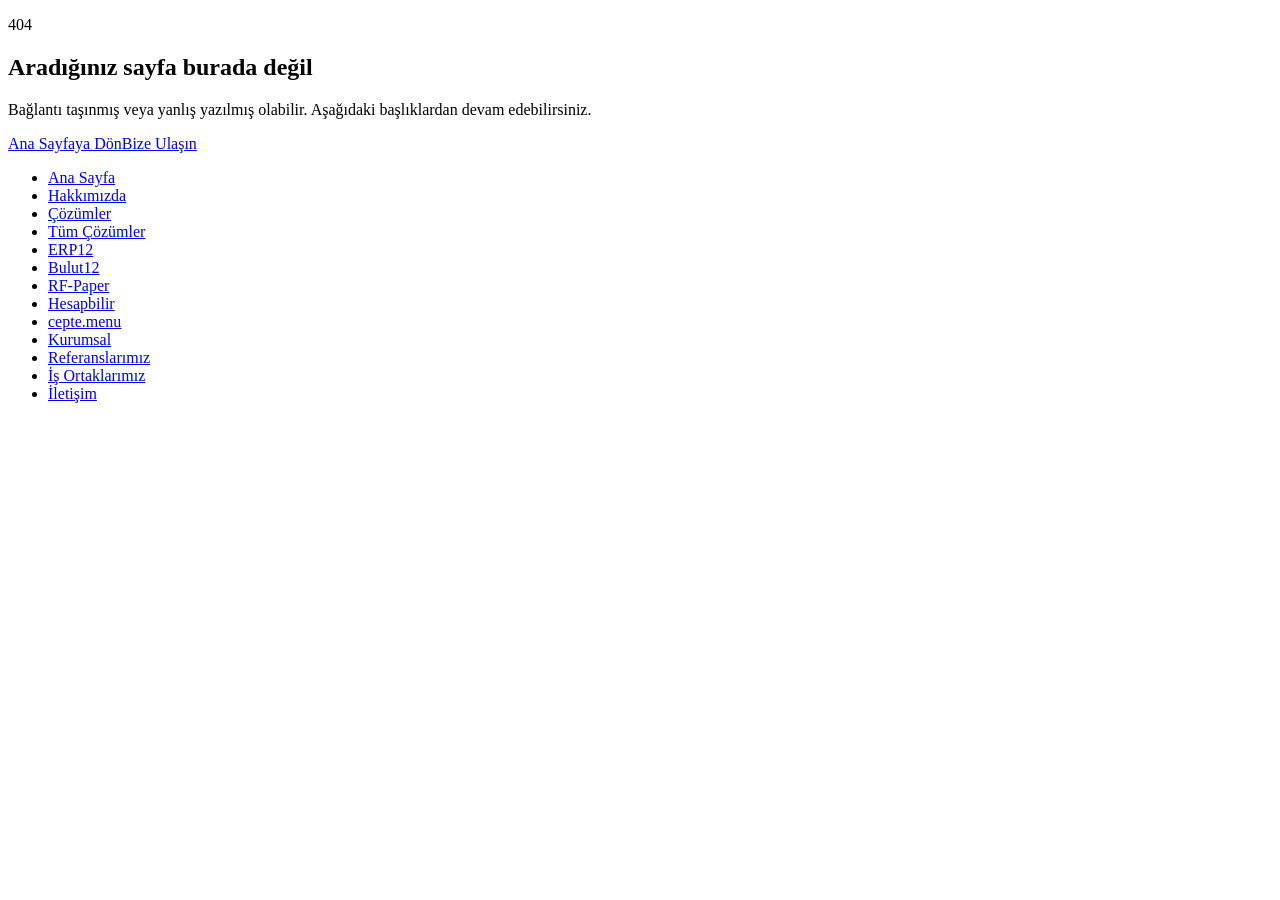
==== commit 3169b9c5: "Hero arka planina video ekle, koyu tema zeminini acip logoyu mavi-beyaz yap" ====
--- a/404/index.html
+++ b/404/index.html
@@ -1 +1 @@
-<!DOCTYPE html><html lang="tr" class="manrope_64b89904-module__Z4kWkW__variable jetbrains_mono_1b6ebe98-module__MeU3ka__variable h-full antialiased"><head><meta charSet="utf-8"/><meta name="viewport" content="width=device-width, initial-scale=1, maximum-scale=5"/><link rel="stylesheet" href="/aykatech-demo/_next/static/chunks/1asfe29njybma.css" data-precedence="next"/><link rel="stylesheet" href="/aykatech-demo/_next/static/chunks/3ilyuj65ma2jz.css" data-precedence="next"/><link rel="preload" as="script" fetchPriority="low" href="/aykatech-demo/_next/static/chunks/3s6nzrbk-8mnv.js"/><script src="/aykatech-demo/_next/static/chunks/19mx3mg6lkumu.js" async=""></script><script src="/aykatech-demo/_next/static/chunks/3-c4zkx2h6n5p.js" async=""></script><script src="/aykatech-demo/_next/static/chunks/3-guof0wi-zr4.js" async=""></script><script src="/aykatech-demo/_next/static/chunks/turbopack-3cylf_2t4u9sv.js" async=""></script><script src="/aykatech-demo/_next/static/chunks/0h2qsuyze9ds1.js" async="" crossorigin=""></script><script src="/aykatech-demo/_next/static/chunks/415v3ihgw9nla.js" async="" crossorigin=""></script><script src="/aykatech-demo/_next/static/chunks/0igs9uqmnewr1.js" async="" crossorigin=""></script><meta name="robots" content="noindex"/><meta name="theme-color" content="#04060e"/><meta name="color-scheme" content="light dark"/><title>Sayfa bulunamadı | AYKATECH</title><meta name="description" content="1996&#x27;dan bu yana yazılım, donanım ve ERP çözümleri. Bursa merkezli AYKATECH; perakende, toptan, restoran ve üretim işletmelerine uçtan uca dijital dönüşüm sağlar."/><meta name="application-name" content="AYKATECH"/><link rel="author" href="https://www.aykatech.com"/><meta name="author" content="Ayka Bilişim"/><meta name="keywords" content="AYKATECH,Ayka Bilişim,Bursa yazılım firması,Bursa ERP,ticari otomasyon,ERP12,Bulut12,RF-Paper,elektronik raf etiketi,market otomasyonu,restoran otomasyonu,e-fatura,depo yönetimi,yazar kasa POS"/><meta name="creator" content="Ayka Bilişim"/><meta name="publisher" content="Ayka Bilişim"/><meta name="robots" content="noindex, follow"/><meta name="category" content="technology"/><meta name="geo.region" content="TR-16"/><meta name="geo.placename" content="Bursa"/><meta name="geo.position" content="40.2022059;29.0287056"/><meta name="ICBM" content="40.2022059, 29.0287056"/><meta name="facebook-domain-verification" content="erwt5isrfd1kpcqeaf94m0ipph3w8a"/><link rel="canonical" href="https://www.aykatech.com/"/><link rel="alternate" hrefLang="tr-TR" href="https://www.aykatech.com/"/><meta property="og:title" content="AYKATECH — Bursa Yazılım, Donanım ve ERP Çözümleri"/><meta property="og:description" content="1996&#x27;dan bu yana yazılım, donanım ve ERP çözümleri. Bursa merkezli AYKATECH; perakende, toptan, restoran ve üretim işletmelerine uçtan uca dijital dönüşüm sağlar."/><meta property="og:url" content="https://www.aykatech.com/"/><meta property="og:site_name" content="AYKATECH"/><meta property="og:locale" content="tr_TR"/><meta property="og:image" content="https://www.aykatech.com/opengraph-image?c08a1b2eb9fbcca5"/><meta property="og:image:type" content="image/png"/><meta property="og:image:width" content="1200"/><meta property="og:image:height" content="630"/><meta property="og:image:alt" content="AYKATECH — Yazılım, Donanım ve ERP Çözümleri"/><meta property="og:type" content="website"/><meta name="twitter:card" content="summary_large_image"/><meta name="twitter:title" content="AYKATECH — Yazılım, Donanım ve ERP Çözümleri"/><meta name="twitter:description" content="1996&#x27;dan bu yana yazılım, donanım ve ERP çözümleri. Bursa merkezli AYKATECH; perakende, toptan, restoran ve üretim işletmelerine uçtan uca dijital dönüşüm sağlar."/><meta name="twitter:image" content="https://www.aykatech.com/opengraph-image?c08a1b2eb9fbcca5"/><meta name="twitter:image:alt" content="AYKATECH — Yazılım, Donanım ve ERP Çözümleri"/><meta name="twitter:image:type" content="image/png"/><meta name="twitter:image:width" content="1200"/><meta name="twitter:image:height" content="630"/><link rel="icon" href="/aykatech-demo/icon.png?icon.2yh0zsaqypx1h.png" sizes="512x512" type="image/png"/><link rel="apple-touch-icon" href="/aykatech-demo/apple-icon.png?apple-icon.0hm94jhk40hjm.png" sizes="180x180" type="image/png"/><meta name="next-size-adjust" content=""/><script src="/aykatech-demo/_next/static/chunks/0cz1d0mv5g_q7.js" noModule=""></script></head><body class="flex min-h-full flex-col"><div hidden=""><!--$--><!--/$--></div><section class="relative isolate flex min-h-[80svh] items-center overflow-hidden py-32"><script>(function(){try{var t=localStorage.getItem("aykatech-tema")==="acik"?"acik":"koyu";if(t==="koyu"){document.documentElement.classList.add("dark")}var m=document.querySelector('meta[name="theme-color"]');if(m){m.setAttribute("content",t==="koyu"?"#04060e":"#ffffff")}}catch(e){document.documentElement.classList.add("dark")}})()</script><div aria-hidden="true" class="pointer-events-none absolute -z-10 rounded-full bg-radial to-transparent blur-[90px] from-brand-deep/14 dark:from-brand-deep/45 -top-40 left-1/4 size-[34rem]"></div><div class="wrap text-center"><p class="font-mono text-sm font-bold tracking-[0.3em] text-accent">404</p><h1 class="mt-4 text-4xl sm:text-5xl">Aradığınız sayfa <span class="grad-text">burada değil</span></h1><p class="mx-auto mt-5 max-w-[52ch] text-fg-muted">Bağlantı taşınmış veya yanlış yazılmış olabilir. Aşağıdaki başlıklardan devam edebilirsiniz.</p><div class="mt-9 flex flex-wrap justify-center gap-3"><a class="inline-flex items-center justify-center gap-2 rounded-full px-6 py-3.5 text-sm font-bold whitespace-nowrap transition-all duration-300 hover:-translate-y-0.5 bg-gradient-to-br from-brand to-brand-deep text-white shadow-glow hover:shadow-[0_24px_70px_-26px_rgb(23_112_171/0.75)] dark:hover:shadow-[0_28px_80px_-26px_rgb(47_154_224/0.9)]" href="/aykatech-demo/">Ana Sayfaya Dön</a><a class="inline-flex items-center justify-center gap-2 rounded-full px-6 py-3.5 text-sm font-bold whitespace-nowrap transition-all duration-300 hover:-translate-y-0.5 border border-line-strong bg-veil text-fg backdrop-blur-sm hover:border-accent hover:text-accent" href="/aykatech-demo/iletisim/">Bize Ulaşın</a></div><nav aria-label="Site haritası" class="mt-12"><ul class="flex flex-wrap justify-center gap-x-6 gap-y-3 text-sm font-semibold text-fg-muted"><li><a href="/" class="hover:text-accent">Ana Sayfa</a></li><li><a href="/hakkimizda" class="hover:text-accent">Hakkımızda</a></li><li><a href="/cozumler" class="hover:text-accent">Çözümler</a></li><li><a href="/cozumler" class="hover:text-accent">Tüm Çözümler</a></li><li><a href="/erp12" class="hover:text-accent">ERP12</a></li><li><a href="/bulut12" class="hover:text-accent">Bulut12</a></li><li><a href="/rf-paper" class="hover:text-accent">RF-Paper</a></li><li><a href="/hesapbilir" class="hover:text-accent">Hesapbilir</a></li><li><a href="/cepte-menu" class="hover:text-accent">cepte.menu</a></li><li><a href="/referanslar" class="hover:text-accent">Kurumsal</a></li><li><a href="/referanslar" class="hover:text-accent">Referanslarımız</a></li><li><a href="/is-ortaklarimiz" class="hover:text-accent">İş Ortaklarımız</a></li><li><a href="/blog" class="hover:text-accent">Blog</a></li><li><a href="/iletisim" class="hover:text-accent">İletişim</a></li></ul></nav></div></section><!--$--><!--/$--><script src="/aykatech-demo/_next/static/chunks/3s6nzrbk-8mnv.js" id="_R_" async=""></script><script>(self.__next_f=self.__next_f||[]).push([0])</script><script>self.__next_f.push([1,"1:\"$Sreact.fragment\"\n2:I[39756,[\"/aykatech-demo/_next/static/chunks/0h2qsuyze9ds1.js\"],\"default\"]\n3:I[37457,[\"/aykatech-demo/_next/static/chunks/0h2qsuyze9ds1.js\"],\"default\"]\n4:I[14218,[\"/aykatech-demo/_next/static/chunks/415v3ihgw9nla.js\",\"/aykatech-demo/_next/static/chunks/0igs9uqmnewr1.js\"],\"TEMA_BETIGI\"]\n5:I[22016,[\"/aykatech-demo/_next/static/chunks/415v3ihgw9nla.js\",\"/aykatech-demo/_next/static/chunks/0igs9uqmnewr1.js\"],\"\"]\nd:I[68027,[],\"default\",1]\n:HL[\"/aykatech-demo/_next/static/chunks/1asfe29njybma.css\",\"style\"]\n:HL[\"/aykatech-demo/_next/static/chunks/3ilyuj65ma2jz.css\",\"style\"]\nb:X\n0:{\"P\":null,\"c\":[\"\",\"_not-found\",\"\"],\"q\":\"\",\"i\":false,\"f\":[[[\"\",{\"children\":[\"/_not-found\",{\"children\":[\"__PAGE__\",{},\"$undefined\",\"$undefined\",4608]},\"$undefined\",\"$undefined\",4608]},\"$undefined\",\"$undefined\",4624],[[\"$\",\"$1\",\"c\",{\"children\":[[[\"$\",\"link\",\"0\",{\"rel\":\"stylesheet\",\"href\":\"/aykatech-demo/_next/static/chunks/1asfe29njybma.css\",\"precedence\":\"next\",\"crossOrigin\":\"$undefined\",\"nonce\":\"$undefined\"}],[\"$\",\"link\",\"1\",{\"rel\":\"stylesheet\",\"href\":\"/aykatech-demo/_next/static/chunks/3ilyuj65ma2jz.css\",\"precedence\":\"next\",\"crossOrigin\":\"$undefined\",\"nonce\":\"$undefined\"}]],[\"$\",\"html\",null,{\"lang\":\"tr\",\"suppressHydrationWarning\":true,\"className\":\"manrope_64b89904-module__Z4kWkW__variable jetbrains_mono_1b6ebe98-module__MeU3ka__variable h-full antialiased\",\"children\":[\"$\",\"body\",null,{\"className\":\"flex min-h-full flex-col\",\"children\":[\"$\",\"$L2\",null,{\"parallelRouterKey\":\"children\",\"error\":\"$undefined\",\"errorStyles\":\"$undefined\",\"errorScripts\":\"$undefined\",\"template\":[\"$\",\"$L3\",null,{}],\"templateStyles\":\"$undefined\",\"templateScripts\":\"$undefined\",\"notFound\":[[\"$\",\"section\",null,{\"className\":\"relative isolate flex min-h-[80svh] items-center overflow-hidden py-32\",\"children\":[[\"$\",\"script\",null,{\"dangerouslySetInnerHTML\":{\"__html\":\"$4\"}}],[\"$\",\"div\",null,{\"aria-hidden\":true,\"className\":\"pointer-events-none absolute -z-10 rounded-full bg-radial to-transparent blur-[90px] from-brand-deep/14 dark:from-brand-deep/45 -top-40 left-1/4 size-[34rem]\"}],[\"$\",\"div\",null,{\"className\":\"wrap text-center\",\"children\":[[\"$\",\"p\",null,{\"className\":\"font-mono text-sm font-bold tracking-[0.3em] text-accent\",\"children\":\"404\"}],[\"$\",\"h1\",null,{\"className\":\"mt-4 text-4xl sm:text-5xl\",\"children\":[\"Aradığınız sayfa \",[\"$\",\"span\",null,{\"className\":\"grad-text\",\"children\":\"burada değil\"}]]}],[\"$\",\"p\",null,{\"className\":\"mx-auto mt-5 max-w-[52ch] text-fg-muted\",\"children\":\"Bağlantı taşınmış veya yanlış yazılmış olabilir. Aşağıdaki başlıklardan devam edebilirsiniz.\"}],[\"$\",\"div\",null,{\"className\":\"mt-9 flex flex-wrap justify-center gap-3\",\"children\":[[\"$\",\"$L5\",null,{\"href\":\"/\",\"className\":\"inline-flex items-center justify-center gap-2 rounded-full px-6 py-3.5 text-sm font-bold whitespace-nowrap transition-all duration-300 hover:-translate-y-0.5 bg-gradient-to-br from-brand to-brand-deep text-white shadow-glow hover:shadow-[0_24px_70px_-26px_rgb(23_112_171/0.75)] dark:hover:shadow-[0_28px_80px_-26px_rgb(47_154_224/0.9)]\",\"children\":\"Ana Sayfaya Dön\"}],[\"$\",\"$L5\",null,{\"href\":\"/iletisim\",\"className\":\"inline-flex items-center justify-center gap-2 rounded-full px-6 py-3.5 text-sm font-bold whitespace-nowrap transition-all duration-300 hover:-translate-y-0.5 border border-line-strong bg-veil text-fg backdrop-blur-sm hover:border-accent hover:text-accent\",\"children\":\"Bize Ulaşın\"}]]}],[\"$\",\"nav\",null,{\"aria-label\":\"Site haritası\",\"className\":\"mt-12\",\"children\":[\"$\",\"ul\",null,{\"className\":\"flex flex-wrap justify-center gap-x-6 gap-y-3 text-sm font-semibold text-fg-muted\",\"children\":[[\"$\",\"li\",\"/\",{\"children\":[\"$\",\"a\",null,{\"href\":\"/\",\"className\":\"hover:text-accent\",\"children\":\"Ana Sayfa\"}]}],[\"$\",\"li\",\"/hakkimizda\",{\"children\":[\"$\",\"a\",null,{\"href\":\"/hakkimizda\",\"className\":\"hover:text-accent\",\"children\":\"Hakkımızda\"}]}],[\"$\",\"li\",\"/cozumler\",{\"children\":[\"$\",\"a\",null,{\"href\":\"/cozumler\",\"className\":\"hover:text-accent\",\"children\":\"Çözümler\"}]}],[\"$\",\"li\",\"/cozumler\",{\"children\":[\"$\",\"a\",null,{\"href\":\"/cozumler\",\"className\":\"hover:text-accent\",\"children\":\"Tüm Çözümler\"}]}],[\"$\",\"li\",\"/erp12\",{\"children\":[\"$\",\"a\",null,{\"href\":\"/erp12\",\"className\":\"hover:text-accent\",\"children\":\"ERP12\"}]}],[\"$\",\"li\",\"/bulut12\",{\"children\":[\"$\",\"a\",null,{\"href\":\"/bulut12\",\"className\":\"hover:text-accent\",\"children\":\"Bulut12\"}]}],[\"$\",\"li\",\"/rf-paper\",{\"children\":[\"$\",\"a\",null,{\"href\":\"/rf-paper\",\"className\":\"hover:text-accent\",\"children\":\"RF-Paper\"}]}],[\"$\",\"li\",\"/hesapbilir\",{\"children\":[\"$\",\"a\",null,{\"href\":\"/hesapbilir\",\"className\":\"hover:text-accent\",\"children\":\"Hesapbilir\"}]}],[\"$\",\"li\",\"/cepte-menu\",{\"children\":[\"$\",\"a\",null,{\"href\":\"/cepte-menu\",\"className\":\"hover:text-accent\",\"children\":\"cepte.menu\"}]}],[\"$\",\"li\",\"/referanslar\",{\"children\":[\"$\",\"a\",null,{\"href\":\"/referanslar\",\"className\":\"hover:text-accent\",\"children\":\"Kurumsal\"}]}],[\"$\",\"li\",\"/referanslar\",{\"children\":[\"$\",\"a\",null,{\"href\":\"/referanslar\",\"className\":\"hover:text-accent\",\"children\":\"Referanslarımız\"}]}],[\"$\",\"li\",\"/is-ortaklarimiz\",{\"children\":\"$L6\"}],\"$L7\",\"$L8\"]}]}]]}]]}],[]],\"forbidden\":\"$undefined\",\"unauthorized\":\"$undefined\"}]}]}]]}],{\"children\":[\"$L9\",{\"children\":[\"$La\",{},null,false,null]},null,false,\"$b\"]},null,false,null],\"$Lc\",false]],\"m\":\"$undefined\",\"G\":[\"$d\",[\"$Le\",\"$Lf\"]],\"S\":true,\"h\":null,\"r\":\"$undefined\",\"s\":\"$undefined\",\"a\":\"$undefined\",\"l\":\"$undefined\",\"p\":\"$undefined\",\"d\":\"$undefined\",\"b\":\"K5w9NDFW-86k_u70IF6gv\"}\n10:I[97367,[\"/aykatech-demo/_next/static/chunks/0h2qsuyze9ds1.js\"],\"OutletBoundary\"]\n11:\"$Sreact.suspense\"\n13:I[97367,[\"/aykatech-demo/_next/static/chunks/0h2qsuyze9ds1.js\"],\"ViewportBoundary\"]\n15:I[97367,[\"/aykatech-demo/_next/static/chunks/0h2qsuyze9ds1.js\"],\"MetadataBoundary\"]\n6:[\"$\",\"a\",null,{\"href\":\"/is-ortaklarimiz\",\"className\":\"hover:text-accent\",\"children\":\"İş Ortaklarımız\"}]\n7:[\"$\",\"li\",\"/blog\",{\"children\":[\"$\",\"a\",null,{\"href\":\"/blog\",\"className\":\"hover:text-accent\",\"children\":\"Blog\"}]}]\n8:[\"$\",\"li\",\"/iletisim\",{\"children\":[\"$\",\"a\",null,{\"href\":\"/iletisim\",\"className\":\"hover:text-accent\",\"children\":\"İletişim\"}]}]\n9:[\"$\",\"$1\",\"c\",{\"children\":[null,[\"$\",\"$L2\",null,{\"parallelRouterKey\":\"children\",\"error\":\"$undefined\",\"errorStyles\":\"$undefined\",\"errorScripts\":\"$undefined\",\"template\":[\"$\",\"$L3\",null,{}],\"templateStyles\":\"$undefined\",\"templateScripts\":\"$undefined\",\"notFound\":\"$undefined\",\"forbidden\":\"$undefined\",\"unauthorized\":\"$undefined\"}]]}]\na:[\"$\",\"$1\",\"c\",{\"children\":[[\"$\",\"section\",null,{\"className\":\"relative isolate flex min-h-[80svh] items-center overflow-hidden py-32\",\"children\":[[\"$\",\"script\",null,{\"dangerouslySetInnerHTML\":{\"__html\":\"$4\"}}],[\"$\",\"div\",null,{\"aria-hidden\":true,\"className\":\"pointer-events-none absolute -z-10 rounded-full bg-radial to-transparent blur-[90px] from-brand-deep/14 dark:from-brand-deep/45 -top-40 left-1/4 size-[34rem]\"}],[\"$\",\"div\",null,{\"className\":\"wrap text-center\",\"children\":[[\"$\",\"p\",null,{\"className\":\"font-mono text-sm font-bold tracking-[0.3em] text-accent\",\"children\":\"404\"}],[\"$\",\"h1\",null,{\"className\":\"mt-4 text-4xl sm:text-5xl\",\"children\":[\"Aradığınız sayfa \",[\"$\",\"span\",null,{\"className\":\"grad-text\",\"children\":\"burada değil\"}]]}],[\"$\",\"p\",null,{\"className\":\"mx-auto mt-5 max-w-[52ch] text-fg-muted\",\"children\":\"Bağlantı taşınmış veya yanlış yazılmış olabilir. Aşağıdaki başlıklardan devam edebilirsiniz.\"}],[\"$\",\"div\",null,{\"className\":\"mt-9 flex flex-wrap justify-center gap-3\",\"children\":[[\"$\",\"$L5\",null,{\"href\":\"/\",\"className\":\"inline-flex items-center justify-center gap-2 rounded-full px-6 py-3.5 text-sm font-bold whitespace-nowrap transition-all duration-300 hover:-translate-y-0.5 bg-gradient-to-br from-brand to-brand-deep text-white shadow-glow hover:shadow-[0_24px_70px_-26px_rgb(23_112_171/0.75)] dark:hover:shadow-[0_28px_80px_-26px_rgb(47_154_224/0.9)]\",\"children\":\"Ana Sayfaya Dön\"}],[\"$\",\"$L5\",null,{\"href\":\"/iletisim\",\"className\":\"inline-flex items-center justify-center gap-2 rounded-full px-6 py-3.5 text-sm font-bold whitespace-nowrap transition-all duration-300 hover:-translate-y-0.5 border border-line-strong bg-veil text-fg backdrop-blur-sm hover:border-accent hover:text-accent\",\"children\":\"Bize Ulaşın\"}]]}],[\"$\",\"nav\",null,{\"aria-label\":\"Site haritası\",\"className\":\"mt-12\",\"children\":[\"$\",\"ul\",null,{\"className\":\"flex flex-wrap justify-center gap-x-6 gap-y-3 text-sm font-semibold text-fg-muted\",\"children\":[[\"$\",\"li\",\"/\",{\"children\":[\"$\",\"a\",null,{\"href\":\"/\",\"className\":\"hover:text-accent\",\"children\":\"Ana Sayfa\"}]}],[\"$\",\"li\",\"/hakkimizda\",{\"children\":[\"$\",\"a\",null,{\"href\":\"/hakkimizda\",\"className\":\"hover:text-accent\",\"children\":\"Hakkımızda\"}]}],[\"$\",\"li\",\"/cozumler\",{\"children\":[\"$\",\"a\",null,{\"href\":\"/cozumler\",\"className\":\"hover:text-accent\",\"children\":\"Çözümler\"}]}],[\"$\",\"li\",\"/cozumler\",{\"children\":[\"$\",\"a\",null,{\"href\":\"/cozumler\",\"className\":\"hover:text-accent\",\"children\":\"Tüm Çözümler\"}]}],[\"$\",\"li\",\"/erp12\",{\"children\":[\"$\",\"a\",null,{\"href\":\"/erp12\",\"className\":\"hover:text-accent\",\"children\":\"ERP12\"}]}],[\"$\",\"li\",\"/bulut12\",{\"children\":[\"$\",\"a\",null,{\"href\":\"/bulut12\",\"className\":\"hover:text-accent\",\"children\":\"Bulut12\"}]}],[\"$\",\"li\",\"/rf-paper\",{\"children\":[\"$\",\"a\",null,{\"href\":\"/rf-paper\",\"className\":\"hover:text-accent\",\"children\":\"RF-Paper\"}]}],[\"$\",\"li\",\"/hesapbilir\",{\"children\":[\"$\",\"a\",null,{\"href\":\"/hesapbilir\",\"className\":\"hover:text-accent\",\"children\":\"Hesapbilir\"}]}],[\"$\",\"li\",\"/cepte-menu\",{\"children\":[\"$\",\"a\",null,{\"href\":\"/cepte-menu\",\"className\":\"hover:text-accent\",\"children\":\"cepte.menu\"}]}],[\"$\",\"li\",\"/referanslar\",{\"children\":[\"$\",\"a\",null,{\"href\":\"/referanslar\",\"className\":\"hover:text-accent\",\"children\":\"Kurumsal\"}]}],[\"$\",\"li\",\"/referanslar\",{\"children\":[\"$\",\"a\",null,{\"href\":\"/referanslar\",\"className\":\"hover:text-accent\",\"children\":\"Referanslarımız\"}]}],[\"$\",\"li\",\"/is-ortaklarimiz\",{\"children\":[\"$\",\"a\",null,{\"href\":\"/is-ortaklarimiz\",\"className\":\"hover:text-accent\",\"children\":\"İş Ortaklarımız\"}]}],[\"$\",\"li\",\"/blog\",{\"children\":[\"$\",\"a\",null,{\"href\":\"/blog\",\"className\":\"hover:text-accent\",\"children\":\"Blog\"}]}],[\"$\",\"li\",\"/iletisim\",{\"children\":[\"$\",\"a\",null,{\"href\":\"/iletisim\",\"className\":\"hover:text-accent\",\"children\":\"İletişim\"}]}]]}]}]]}]]}],[[\"$\",\"script\",\"script-0\",{\"src\":\"/aykatech-demo/_next/static/chunks/415v3ihgw9nla.js\",\"async\":true,\"nonce\":\"$undefined\"}],[\"$\",\"script\",\"script-1\",{\"src\":\"/aykatech-demo/_next/static/chunks/0igs9uqmnewr1.js\",\"async\":true,\"nonce\":\"$undefined\"}]],[\"$\",\"$L10\",null,{\"children\":[\"$\",\"$11\",null,{\"name\":\"Next.MetadataOutlet\",\"children\":\"$@12\"}]}]]}]\nc:[\"$\",\"$1\",\"h\",{\"children\":[[\"$\",\"meta\",null,{\"name\":\"robots\",\"content\":\"noindex\"}],[\"$\",\"$L13\",null,{\"children\":\"$L14\"}],[\"$\",\"div\",null,{\"hidden\":true,\"children\":[\"$\",\"$L15\",null,{\"children\":[\"$\",\"$11\",null,{\"name\":\"Next.Metadata\",\"children\":\"$L16\"}]}]}],[\"$\",\"meta\",null,{\"name\":\"next-size-adjust\",\"content\":\"\"}]]}]\ne:[\"$\",\"link\",\"0\",{\"rel\":\"stylesheet\",\"href\":\"/aykatech-demo/_next/static/chunks/1asfe29njybma.css\",\"precedence\":\"next\",\"crossOrigin\":\"$undefined\",\"nonce\":\"$undefined\"}]\nf:[\"$\",\"link\",\"1\",{\"rel\":\"stylesheet\",\"href\":\"/aykatech-demo/_next/static/chunks/3ilyuj65ma2jz.css\",\"precedence\":\"next\",\"crossOrigin\":\"$undefined\",\"nonce\":\"$undefined\"}]\nb:C\n14:[[\"$\",\"meta\",\"0\",{\"charSet\":\"utf-8\"}],[\"$\",\"meta\",\"1\",{\"name\":\"viewport\",\"content\":\"width=device-width, initial-scale=1, maximum-scale=5\"}],[\"$\",\"meta\",\"2\",{\"name\":\"theme-color\",\"content\":\"#04060e\"}],[\"$\",\"meta\",\"3\",{\"name\":\"color-scheme\",\"content\":\"light dark\"}]]\n17:I[27201,[\"/aykatech-demo/_next/static/chunks/0h2qsuyze9ds1.js\"],\"IconMark\"]\n12:null\n16:[[\"$\",\"title\",\"0\",{\"children\":\"Sayfa bulunamadı | AYKATECH\"}],[\"$\",\"meta\",\"1\",{\"name\":\"description\",\"content\":\"1996'dan bu yana yazılım, donanım ve ERP çözümleri. Bursa merkezli AYKATECH; perakende, toptan, restoran ve üretim işletmelerine uçtan uca dijital dönüşüm sağlar.\"}],[\"$\",\"meta\",\"2\",{\"name\":\"application-name\",\"content\":\"AYKATECH\"}],[\"$\",\"link\",\"3\",{\"rel\":\"author\",\"href\":\"https://www.aykatech.com\"}],[\"$\",\"meta\",\"4\",{\"name\":\"author\",\"content\":\"Ayka Bilişim\"}],[\"$\",\"meta\",\"5\",{\"name\":\"keywords\",\"content\":\"AYKATECH,Ayka Bilişim,Bursa yazılım firması,Bursa ERP,ticari otomasyon,ERP12,Bulut12,RF-Paper,elektronik raf etiketi,market otomasyonu,restoran otomasyonu,e-fatura,depo yönetimi,yazar kasa POS\"}],[\"$\",\"meta\",\"6\",{\"name\":\"creator\",\"content\":\"Ayka Bilişim\"}],[\"$\",\"meta\",\"7\",{\"name\":\"publisher\",\"content\":\"Ayka Bilişim\"}],[\"$\",\"meta\",\"8\",{\"name\":\"robots\",\"content\":\"noindex, follow\"}],[\"$\",\"meta\",\"9\",{\"name\":\"category\",\"content\":\"technology\"}],[\"$\",\"meta\",\"10\",{\"name\":\"geo.region\",\"content\":\"TR-16\"}],[\"$\",\"meta\",\"11\",{\"name\":\"geo.placename\",\"content\":\"Bursa\"}],[\"$\",\"meta\",\"12\",{\"name\":\"geo.position\",\"content\":\"40.2022059;29.0287056\"}],[\"$\",\"meta\",\"13\",{\"name\":\"ICBM\",\"content\":\"40.2022059, 29.0287056\"}],[\"$\",\"meta\",\"14\",{\"name\":\"facebook-domain-verification\",\"content\":\"erwt5isrfd1kpcqeaf94m0ipph3w8a\"}],[\"$\",\"link\",\"15\",{\"rel\":\"canonical\",\"href\":\"https://www.aykatech.com/\"}],[\"$\",\"link\",\"16\",{\"rel\":\"alternate\",\"hrefLang\":\"tr-TR\",\"href\":\"https://www.aykatech.com/\"}],[\"$\",\"meta\",\"17\",{\"property\":\"og:title\",\"content\":\"AYKATECH — Bursa Yazılım, Donanım ve ERP Çözümleri\"}],[\"$\",\"meta\",\"18\",{\"property\":\"og:description\",\"content\":\"1996'dan bu yana yazılım, donanım ve ERP çözümleri. Bursa merkezli AYKATECH; perakende, toptan, restoran ve üretim işletmelerine uçtan uca dijital dönüşüm sağlar.\"}],[\"$\",\"meta\",\"19\",{\"property\":\"og:url\",\"content\":\"https://www.aykatech.com/\"}],[\"$\",\"meta\",\"20\",{\"property\":\"og:site_name\",\"content\":\"AYKATECH\"}],[\"$\",\"meta\",\"21\",{\"property\":\"og:locale\",\"content\":\"tr_TR\"}],[\"$\",\"meta\",\"22\",{\"property\":\"og:image\",\"content\":\"https://www.aykatech.com/opengraph-image?c08a1b2eb9fbcca5\"}],[\"$\",\"meta\",\"23\",{\"property\":\"og:image:type\",\"content\":\"image/png\"}],[\"$\",\"meta\",\"24\",{\"property\":\"og:image:width\",\"content\":\"1200\"}],[\"$\",\"meta\",\"25\",{\"property\":\"og:image:height\",\"content\":\"630\"}],[\"$\",\"meta\",\"26\",{\"property\":\"og:image:alt\",\"content\":\"AYKATECH — Yazılım, Donanım ve ERP Çözümleri\"}],[\"$\",\"meta\",\"27\",{\"property\":\"og:type\",\"content\":\"website\"}],[\"$\",\"meta\",\"28\",{\"name\":\"twitter:card\",\"content\":\"summary_large_image\"}],[\"$\",\"meta\",\"29\",{\"name\":\"twitter:title\",\"content\":\"AYKATECH — Yazılım, Donanım ve ERP Çözümleri\"}],[\"$\",\"meta\",\"30\",{\"name\":\"twitter:description\",\"content\":\"1996'dan bu yana yazılım, donanım ve ERP çözümleri. Bursa merkezli AYKATECH; perakende, toptan, restoran ve üretim işletmelerine uçtan uca dijital dönüşüm sağlar.\"}],[\"$\",\"meta\",\"31\",{\"name\":\"twitter:image\",\"content\":\"https://www.aykatech.com/opengraph-image?c08a1b2eb9fbcca5\"}],[\"$\",\"meta\",\"32\",{\"name\":\"twitter:image:alt\",\"content\":\"AYKATECH — Yazılım, Donanım ve ERP Çözümleri\"}],[\"$\",\"meta\",\"33\",{\"name\":\"twitter:image:type\",\"content\":\"image/png\"}],[\"$\",\"meta\",\"34\",{\"name\":\"twitter:image:width\",\"content\":\"1200\"}],[\"$\",\"meta\",\"35\",{\"name\":\"twitter:image:height\",\"content\":\"630\"}],[\"$\",\"link\",\"36\",{\"rel\":\"icon\",\"href\":\"/aykatech-demo/icon.png?icon.2yh0zsaqypx1h.png\",\"sizes\":\"512x512\",\"type\":\"image/png\"}],[\"$\",\"link\",\"37\",{\"rel\":\"apple-touch-icon\",\"href\":\"/aykatech-demo/apple-icon.png?apple-icon.0hm94jhk40hjm.png\",\"sizes\":\"180x180\",\"type\":\"image/png\"}],[\"$\",\"$L17\",\"38\",{}]]\n"])</script></body></html>+<!DOCTYPE html><html lang="tr" class="manrope_64b89904-module__Z4kWkW__variable jetbrains_mono_1b6ebe98-module__MeU3ka__variable h-full antialiased"><head><meta charSet="utf-8"/><meta name="viewport" content="width=device-width, initial-scale=1, maximum-scale=5"/><link rel="stylesheet" href="/aykatech-demo/_next/static/chunks/1asfe29njybma.css" data-precedence="next"/><link rel="stylesheet" href="/aykatech-demo/_next/static/chunks/0j1k1h-3bgp6x.css" data-precedence="next"/><link rel="preload" as="script" fetchPriority="low" href="/aykatech-demo/_next/static/chunks/3axfdneovux0f.js"/><script src="/aykatech-demo/_next/static/chunks/0qqip6cafrktw.js" async=""></script><script src="/aykatech-demo/_next/static/chunks/2e4gak6s3tehe.js" async=""></script><script src="/aykatech-demo/_next/static/chunks/04fm29jy6oxsk.js" async=""></script><script src="/aykatech-demo/_next/static/chunks/turbopack-27cmwi2zni57t.js" async=""></script><script src="/aykatech-demo/_next/static/chunks/1c1ed6037280c.js" async="" crossorigin=""></script><script src="/aykatech-demo/_next/static/chunks/0tj8d9-g4c6of.js" async="" crossorigin=""></script><script src="/aykatech-demo/_next/static/chunks/2nggl7u6arphm.js" async="" crossorigin=""></script><meta name="robots" content="noindex"/><meta name="theme-color" content="#04060e"/><meta name="color-scheme" content="light dark"/><title>Sayfa bulunamadı | AYKATECH</title><meta name="description" content="1996&#x27;dan bu yana yazılım, donanım ve ERP çözümleri. Bursa merkezli AYKATECH; perakende, toptan, restoran ve üretim işletmelerine uçtan uca dijital dönüşüm sağlar."/><meta name="application-name" content="AYKATECH"/><link rel="author" href="https://www.aykatech.com"/><meta name="author" content="Ayka Bilişim"/><meta name="keywords" content="AYKATECH,Ayka Bilişim,Bursa yazılım firması,Bursa ERP,ticari otomasyon,ERP12,Bulut12,RF-Paper,elektronik raf etiketi,market otomasyonu,restoran otomasyonu,e-fatura,depo yönetimi,yazar kasa POS"/><meta name="creator" content="Ayka Bilişim"/><meta name="publisher" content="Ayka Bilişim"/><meta name="robots" content="noindex, follow"/><meta name="category" content="technology"/><meta name="geo.region" content="TR-16"/><meta name="geo.placename" content="Bursa"/><meta name="geo.position" content="40.2022059;29.0287056"/><meta name="ICBM" content="40.2022059, 29.0287056"/><meta name="facebook-domain-verification" content="erwt5isrfd1kpcqeaf94m0ipph3w8a"/><link rel="canonical" href="https://www.aykatech.com/"/><link rel="alternate" hrefLang="tr-TR" href="https://www.aykatech.com/"/><meta property="og:title" content="AYKATECH — Bursa Yazılım, Donanım ve ERP Çözümleri"/><meta property="og:description" content="1996&#x27;dan bu yana yazılım, donanım ve ERP çözümleri. Bursa merkezli AYKATECH; perakende, toptan, restoran ve üretim işletmelerine uçtan uca dijital dönüşüm sağlar."/><meta property="og:url" content="https://www.aykatech.com/"/><meta property="og:site_name" content="AYKATECH"/><meta property="og:locale" content="tr_TR"/><meta property="og:image" content="https://www.aykatech.com/opengraph-image?e8921950ab245290"/><meta property="og:image:type" content="image/png"/><meta property="og:image:width" content="1200"/><meta property="og:image:height" content="630"/><meta property="og:image:alt" content="AYKATECH — Yazılım, Donanım ve ERP Çözümleri"/><meta property="og:type" content="website"/><meta name="twitter:card" content="summary_large_image"/><meta name="twitter:title" content="AYKATECH — Yazılım, Donanım ve ERP Çözümleri"/><meta name="twitter:description" content="1996&#x27;dan bu yana yazılım, donanım ve ERP çözümleri. Bursa merkezli AYKATECH; perakende, toptan, restoran ve üretim işletmelerine uçtan uca dijital dönüşüm sağlar."/><meta name="twitter:image" content="https://www.aykatech.com/opengraph-image?e8921950ab245290"/><meta name="twitter:image:alt" content="AYKATECH — Yazılım, Donanım ve ERP Çözümleri"/><meta name="twitter:image:type" content="image/png"/><meta name="twitter:image:width" content="1200"/><meta name="twitter:image:height" content="630"/><link rel="icon" href="/aykatech-demo/icon.png?icon.2yh0zsaqypx1h.png" sizes="512x512" type="image/png"/><link rel="apple-touch-icon" href="/aykatech-demo/apple-icon.png?apple-icon.0hm94jhk40hjm.png" sizes="180x180" type="image/png"/><meta name="next-size-adjust" content=""/><script src="/aykatech-demo/_next/static/chunks/0cz1d0mv5g_q7.js" noModule=""></script></head><body class="flex min-h-full flex-col"><div hidden=""><!--$--><!--/$--></div><section class="relative isolate flex min-h-[80svh] items-center overflow-hidden py-32"><script>(function(){try{var t=localStorage.getItem("aykatech-tema")==="acik"?"acik":"koyu";if(t==="koyu"){document.documentElement.classList.add("dark")}var m=document.querySelector('meta[name="theme-color"]');if(m){m.setAttribute("content",t==="koyu"?"#04060e":"#ffffff")}}catch(e){document.documentElement.classList.add("dark")}})()</script><div aria-hidden="true" class="pointer-events-none absolute -z-10 rounded-full bg-radial to-transparent blur-[90px] from-brand-deep/14 dark:from-brand-deep/45 -top-40 left-1/4 size-[34rem]"></div><div class="wrap text-center"><p class="font-mono text-sm font-bold tracking-[0.3em] text-accent">404</p><h1 class="mt-4 text-4xl sm:text-5xl">Aradığınız sayfa <span class="grad-text">burada değil</span></h1><p class="mx-auto mt-5 max-w-[52ch] text-fg-muted">Bağlantı taşınmış veya yanlış yazılmış olabilir. Aşağıdaki başlıklardan devam edebilirsiniz.</p><div class="mt-9 flex flex-wrap justify-center gap-3"><a class="inline-flex items-center justify-center gap-2 rounded-full px-6 py-3.5 text-sm font-bold whitespace-nowrap transition-all duration-300 hover:-translate-y-0.5 bg-gradient-to-br from-brand to-brand-deep text-white shadow-glow hover:shadow-[0_24px_70px_-26px_rgb(23_112_171/0.75)] dark:hover:shadow-[0_28px_80px_-26px_rgb(47_154_224/0.9)]" href="/aykatech-demo/">Ana Sayfaya Dön</a><a class="inline-flex items-center justify-center gap-2 rounded-full px-6 py-3.5 text-sm font-bold whitespace-nowrap transition-all duration-300 hover:-translate-y-0.5 border border-line-strong bg-veil text-fg backdrop-blur-sm hover:border-accent hover:text-accent" href="/aykatech-demo/iletisim/">Bize Ulaşın</a></div><nav aria-label="Site haritası" class="mt-12"><ul class="flex flex-wrap justify-center gap-x-6 gap-y-3 text-sm font-semibold text-fg-muted"><li><a href="/" class="hover:text-accent">Ana Sayfa</a></li><li><a href="/hakkimizda" class="hover:text-accent">Hakkımızda</a></li><li><a href="/cozumler" class="hover:text-accent">Çözümler</a></li><li><a href="/cozumler" class="hover:text-accent">Tüm Çözümler</a></li><li><a href="/erp12" class="hover:text-accent">ERP12</a></li><li><a href="/bulut12" class="hover:text-accent">Bulut12</a></li><li><a href="/rf-paper" class="hover:text-accent">RF-Paper</a></li><li><a href="/hesapbilir" class="hover:text-accent">Hesapbilir</a></li><li><a href="/cepte-menu" class="hover:text-accent">cepte.menu</a></li><li><a href="/referanslar" class="hover:text-accent">Kurumsal</a></li><li><a href="/referanslar" class="hover:text-accent">Referanslarımız</a></li><li><a href="/is-ortaklarimiz" class="hover:text-accent">İş Ortaklarımız</a></li><li><a href="/iletisim" class="hover:text-accent">İletişim</a></li></ul></nav></div></section><!--$--><!--/$--><script src="/aykatech-demo/_next/static/chunks/3axfdneovux0f.js" id="_R_" async=""></script><script>(self.__next_f=self.__next_f||[]).push([0])</script><script>self.__next_f.push([1,"1:\"$Sreact.fragment\"\n2:I[78022,[\"/aykatech-demo/_next/static/chunks/1c1ed6037280c.js\"],\"default\"]\n3:I[40955,[\"/aykatech-demo/_next/static/chunks/1c1ed6037280c.js\"],\"default\"]\n4:I[17311,[\"/aykatech-demo/_next/static/chunks/0tj8d9-g4c6of.js\",\"/aykatech-demo/_next/static/chunks/2nggl7u6arphm.js\"],\"TEMA_BETIGI\"]\n5:I[26892,[\"/aykatech-demo/_next/static/chunks/0tj8d9-g4c6of.js\",\"/aykatech-demo/_next/static/chunks/2nggl7u6arphm.js\"],\"\"]\nc:I[41972,[],\"default\",1]\n:HL[\"/aykatech-demo/_next/static/chunks/1asfe29njybma.css\",\"style\"]\n:HL[\"/aykatech-demo/_next/static/chunks/0j1k1h-3bgp6x.css\",\"style\"]\na:X\n0:{\"P\":null,\"c\":[\"\",\"_not-found\",\"\"],\"q\":\"\",\"i\":false,\"f\":[[[\"\",{\"children\":[\"/_not-found\",{\"children\":[\"__PAGE__\",{},\"$undefined\",\"$undefined\",4608]},\"$undefined\",\"$undefined\",4608]},\"$undefined\",\"$undefined\",4624],[[\"$\",\"$1\",\"c\",{\"children\":[[[\"$\",\"link\",\"0\",{\"rel\":\"stylesheet\",\"href\":\"/aykatech-demo/_next/static/chunks/1asfe29njybma.css\",\"precedence\":\"next\",\"crossOrigin\":\"$undefined\",\"nonce\":\"$undefined\"}],[\"$\",\"link\",\"1\",{\"rel\":\"stylesheet\",\"href\":\"/aykatech-demo/_next/static/chunks/0j1k1h-3bgp6x.css\",\"precedence\":\"next\",\"crossOrigin\":\"$undefined\",\"nonce\":\"$undefined\"}]],[\"$\",\"html\",null,{\"lang\":\"tr\",\"suppressHydrationWarning\":true,\"className\":\"manrope_64b89904-module__Z4kWkW__variable jetbrains_mono_1b6ebe98-module__MeU3ka__variable h-full antialiased\",\"children\":[\"$\",\"body\",null,{\"className\":\"flex min-h-full flex-col\",\"children\":[\"$\",\"$L2\",null,{\"parallelRouterKey\":\"children\",\"error\":\"$undefined\",\"errorStyles\":\"$undefined\",\"errorScripts\":\"$undefined\",\"template\":[\"$\",\"$L3\",null,{}],\"templateStyles\":\"$undefined\",\"templateScripts\":\"$undefined\",\"notFound\":[[\"$\",\"section\",null,{\"className\":\"relative isolate flex min-h-[80svh] items-center overflow-hidden py-32\",\"children\":[[\"$\",\"script\",null,{\"dangerouslySetInnerHTML\":{\"__html\":\"$4\"}}],[\"$\",\"div\",null,{\"aria-hidden\":true,\"className\":\"pointer-events-none absolute -z-10 rounded-full bg-radial to-transparent blur-[90px] from-brand-deep/14 dark:from-brand-deep/45 -top-40 left-1/4 size-[34rem]\"}],[\"$\",\"div\",null,{\"className\":\"wrap text-center\",\"children\":[[\"$\",\"p\",null,{\"className\":\"font-mono text-sm font-bold tracking-[0.3em] text-accent\",\"children\":\"404\"}],[\"$\",\"h1\",null,{\"className\":\"mt-4 text-4xl sm:text-5xl\",\"children\":[\"Aradığınız sayfa \",[\"$\",\"span\",null,{\"className\":\"grad-text\",\"children\":\"burada değil\"}]]}],[\"$\",\"p\",null,{\"className\":\"mx-auto mt-5 max-w-[52ch] text-fg-muted\",\"children\":\"Bağlantı taşınmış veya yanlış yazılmış olabilir. Aşağıdaki başlıklardan devam edebilirsiniz.\"}],[\"$\",\"div\",null,{\"className\":\"mt-9 flex flex-wrap justify-center gap-3\",\"children\":[[\"$\",\"$L5\",null,{\"href\":\"/\",\"className\":\"inline-flex items-center justify-center gap-2 rounded-full px-6 py-3.5 text-sm font-bold whitespace-nowrap transition-all duration-300 hover:-translate-y-0.5 bg-gradient-to-br from-brand to-brand-deep text-white shadow-glow hover:shadow-[0_24px_70px_-26px_rgb(23_112_171/0.75)] dark:hover:shadow-[0_28px_80px_-26px_rgb(47_154_224/0.9)]\",\"children\":\"Ana Sayfaya Dön\"}],[\"$\",\"$L5\",null,{\"href\":\"/iletisim\",\"className\":\"inline-flex items-center justify-center gap-2 rounded-full px-6 py-3.5 text-sm font-bold whitespace-nowrap transition-all duration-300 hover:-translate-y-0.5 border border-line-strong bg-veil text-fg backdrop-blur-sm hover:border-accent hover:text-accent\",\"children\":\"Bize Ulaşın\"}]]}],[\"$\",\"nav\",null,{\"aria-label\":\"Site haritası\",\"className\":\"mt-12\",\"children\":[\"$\",\"ul\",null,{\"className\":\"flex flex-wrap justify-center gap-x-6 gap-y-3 text-sm font-semibold text-fg-muted\",\"children\":[[\"$\",\"li\",\"/\",{\"children\":[\"$\",\"a\",null,{\"href\":\"/\",\"className\":\"hover:text-accent\",\"children\":\"Ana Sayfa\"}]}],[\"$\",\"li\",\"/hakkimizda\",{\"children\":[\"$\",\"a\",null,{\"href\":\"/hakkimizda\",\"className\":\"hover:text-accent\",\"children\":\"Hakkımızda\"}]}],[\"$\",\"li\",\"/cozumler\",{\"children\":[\"$\",\"a\",null,{\"href\":\"/cozumler\",\"className\":\"hover:text-accent\",\"children\":\"Çözümler\"}]}],[\"$\",\"li\",\"/cozumler\",{\"children\":[\"$\",\"a\",null,{\"href\":\"/cozumler\",\"className\":\"hover:text-accent\",\"children\":\"Tüm Çözümler\"}]}],[\"$\",\"li\",\"/erp12\",{\"children\":[\"$\",\"a\",null,{\"href\":\"/erp12\",\"className\":\"hover:text-accent\",\"children\":\"ERP12\"}]}],[\"$\",\"li\",\"/bulut12\",{\"children\":[\"$\",\"a\",null,{\"href\":\"/bulut12\",\"className\":\"hover:text-accent\",\"children\":\"Bulut12\"}]}],[\"$\",\"li\",\"/rf-paper\",{\"children\":[\"$\",\"a\",null,{\"href\":\"/rf-paper\",\"className\":\"hover:text-accent\",\"children\":\"RF-Paper\"}]}],[\"$\",\"li\",\"/hesapbilir\",{\"children\":[\"$\",\"a\",null,{\"href\":\"/hesapbilir\",\"className\":\"hover:text-accent\",\"children\":\"Hesapbilir\"}]}],[\"$\",\"li\",\"/cepte-menu\",{\"children\":[\"$\",\"a\",null,{\"href\":\"/cepte-menu\",\"className\":\"hover:text-accent\",\"children\":\"cepte.menu\"}]}],[\"$\",\"li\",\"/referanslar\",{\"children\":[\"$\",\"a\",null,{\"href\":\"/referanslar\",\"className\":\"hover:text-accent\",\"children\":\"Kurumsal\"}]}],[\"$\",\"li\",\"/referanslar\",{\"children\":[\"$\",\"a\",null,{\"href\":\"/referanslar\",\"className\":\"hover:text-accent\",\"children\":\"Referanslarımız\"}]}],[\"$\",\"li\",\"/is-ortaklarimiz\",{\"children\":\"$L6\"}],\"$L7\"]}]}]]}]]}],[]],\"forbidden\":\"$undefined\",\"unauthorized\":\"$undefined\"}]}]}]]}],{\"children\":[\"$L8\",{\"children\":[\"$L9\",{},null,false,null]},null,false,\"$a\"]},null,false,null],\"$Lb\",false]],\"m\":\"$undefined\",\"G\":[\"$c\",[\"$Ld\",\"$Le\"]],\"S\":true,\"h\":null,\"r\":\"$undefined\",\"s\":\"$undefined\",\"a\":\"$undefined\",\"l\":\"$undefined\",\"p\":\"$undefined\",\"d\":\"$undefined\",\"b\":\"PQuZ9STxhbacyK8XVZ_Bb\"}\nf:I[47190,[\"/aykatech-demo/_next/static/chunks/1c1ed6037280c.js\"],\"OutletBoundary\"]\n10:\"$Sreact.suspense\"\n12:I[47190,[\"/aykatech-demo/_next/static/chunks/1c1ed6037280c.js\"],\"ViewportBoundary\"]\n14:I[47190,[\"/aykatech-demo/_next/static/chunks/1c1ed6037280c.js\"],\"MetadataBoundary\"]\n6:[\"$\",\"a\",null,{\"href\":\"/is-ortaklarimiz\",\"className\":\"hover:text-accent\",\"children\":\"İş Ortaklarımız\"}]\n7:[\"$\",\"li\",\"/iletisim\",{\"children\":[\"$\",\"a\",null,{\"href\":\"/iletisim\",\"className\":\"hover:text-accent\",\"children\":\"İletişim\"}]}]\n8:[\"$\",\"$1\",\"c\",{\"children\":[null,[\"$\",\"$L2\",null,{\"parallelRouterKey\":\"children\",\"error\":\"$undefined\",\"errorStyles\":\"$undefined\",\"errorScripts\":\"$undefined\",\"template\":[\"$\",\"$L3\",null,{}],\"templateStyles\":\"$undefined\",\"templateScripts\":\"$undefined\",\"notFound\":\"$undefined\",\"forbidden\":\"$undefined\",\"unauthorized\":\"$undefined\"}]]}]\n9:[\"$\",\"$1\",\"c\",{\"children\":[[\"$\",\"section\",null,{\"className\":\"relative isolate flex min-h-[80svh] items-center overflow-hidden py-32\",\"children\":[[\"$\",\"script\",null,{\"dangerouslySetInnerHTML\":{\"__html\":\"$4\"}}],[\"$\",\"div\",null,{\"aria-hidden\":true,\"className\":\"pointer-events-none absolute -z-10 rounded-full bg-radial to-transparent blur-[90px] from-brand-deep/14 dark:from-brand-deep/45 -top-40 left-1/4 size-[34rem]\"}],[\"$\",\"div\",null,{\"className\":\"wrap text-center\",\"children\":[[\"$\",\"p\",null,{\"className\":\"font-mono text-sm font-bold tracking-[0.3em] text-accent\",\"children\":\"404\"}],[\"$\",\"h1\",null,{\"className\":\"mt-4 text-4xl sm:text-5xl\",\"children\":[\"Aradığınız sayfa \",[\"$\",\"span\",null,{\"className\":\"grad-text\",\"children\":\"burada değil\"}]]}],[\"$\",\"p\",null,{\"className\":\"mx-auto mt-5 max-w-[52ch] text-fg-muted\",\"children\":\"Bağlantı taşınmış veya yanlış yazılmış olabilir. Aşağıdaki başlıklardan devam edebilirsiniz.\"}],[\"$\",\"div\",null,{\"className\":\"mt-9 flex flex-wrap justify-center gap-3\",\"children\":[[\"$\",\"$L5\",null,{\"href\":\"/\",\"className\":\"inline-flex items-center justify-center gap-2 rounded-full px-6 py-3.5 text-sm font-bold whitespace-nowrap transition-all duration-300 hover:-translate-y-0.5 bg-gradient-to-br from-brand to-brand-deep text-white shadow-glow hover:shadow-[0_24px_70px_-26px_rgb(23_112_171/0.75)] dark:hover:shadow-[0_28px_80px_-26px_rgb(47_154_224/0.9)]\",\"children\":\"Ana Sayfaya Dön\"}],[\"$\",\"$L5\",null,{\"href\":\"/iletisim\",\"className\":\"inline-flex items-center justify-center gap-2 rounded-full px-6 py-3.5 text-sm font-bold whitespace-nowrap transition-all duration-300 hover:-translate-y-0.5 border border-line-strong bg-veil text-fg backdrop-blur-sm hover:border-accent hover:text-accent\",\"children\":\"Bize Ulaşın\"}]]}],[\"$\",\"nav\",null,{\"aria-label\":\"Site haritası\",\"className\":\"mt-12\",\"children\":[\"$\",\"ul\",null,{\"className\":\"flex flex-wrap justify-center gap-x-6 gap-y-3 text-sm font-semibold text-fg-muted\",\"children\":[[\"$\",\"li\",\"/\",{\"children\":[\"$\",\"a\",null,{\"href\":\"/\",\"className\":\"hover:text-accent\",\"children\":\"Ana Sayfa\"}]}],[\"$\",\"li\",\"/hakkimizda\",{\"children\":[\"$\",\"a\",null,{\"href\":\"/hakkimizda\",\"className\":\"hover:text-accent\",\"children\":\"Hakkımızda\"}]}],[\"$\",\"li\",\"/cozumler\",{\"children\":[\"$\",\"a\",null,{\"href\":\"/cozumler\",\"className\":\"hover:text-accent\",\"children\":\"Çözümler\"}]}],[\"$\",\"li\",\"/cozumler\",{\"children\":[\"$\",\"a\",null,{\"href\":\"/cozumler\",\"className\":\"hover:text-accent\",\"children\":\"Tüm Çözümler\"}]}],[\"$\",\"li\",\"/erp12\",{\"children\":[\"$\",\"a\",null,{\"href\":\"/erp12\",\"className\":\"hover:text-accent\",\"children\":\"ERP12\"}]}],[\"$\",\"li\",\"/bulut12\",{\"children\":[\"$\",\"a\",null,{\"href\":\"/bulut12\",\"className\":\"hover:text-accent\",\"children\":\"Bulut12\"}]}],[\"$\",\"li\",\"/rf-paper\",{\"children\":[\"$\",\"a\",null,{\"href\":\"/rf-paper\",\"className\":\"hover:text-accent\",\"children\":\"RF-Paper\"}]}],[\"$\",\"li\",\"/hesapbilir\",{\"children\":[\"$\",\"a\",null,{\"href\":\"/hesapbilir\",\"className\":\"hover:text-accent\",\"children\":\"Hesapbilir\"}]}],[\"$\",\"li\",\"/cepte-menu\",{\"children\":[\"$\",\"a\",null,{\"href\":\"/cepte-menu\",\"className\":\"hover:text-accent\",\"children\":\"cepte.menu\"}]}],[\"$\",\"li\",\"/referanslar\",{\"children\":[\"$\",\"a\",null,{\"href\":\"/referanslar\",\"className\":\"hover:text-accent\",\"children\":\"Kurumsal\"}]}],[\"$\",\"li\",\"/referanslar\",{\"children\":[\"$\",\"a\",null,{\"href\":\"/referanslar\",\"className\":\"hover:text-accent\",\"children\":\"Referanslarımız\"}]}],[\"$\",\"li\",\"/is-ortaklarimiz\",{\"children\":[\"$\",\"a\",null,{\"href\":\"/is-ortaklarimiz\",\"className\":\"hover:text-accent\",\"children\":\"İş Ortaklarımız\"}]}],[\"$\",\"li\",\"/iletisim\",{\"children\":[\"$\",\"a\",null,{\"href\":\"/iletisim\",\"className\":\"hover:text-accent\",\"children\":\"İletişim\"}]}]]}]}]]}]]}],[[\"$\",\"script\",\"script-0\",{\"src\":\"/aykatech-demo/_next/static/chunks/0tj8d9-g4c6of.js\",\"async\":true,\"nonce\":\"$undefined\"}],[\"$\",\"script\",\"script-1\",{\"src\":\"/aykatech-demo/_next/static/chunks/2nggl7u6arphm.js\",\"async\":true,\"nonce\":\"$undefined\"}]],[\"$\",\"$Lf\",null,{\"children\":[\"$\",\"$10\",null,{\"name\":\"Next.MetadataOutlet\",\"children\":\"$@11\"}]}]]}]\nb:[\"$\",\"$1\",\"h\",{\"children\":[[\"$\",\"meta\",null,{\"name\":\"robots\",\"content\":\"noindex\"}],[\"$\",\"$L12\",null,{\"children\":\"$L13\"}],[\"$\",\"div\",null,{\"hidden\":true,\"children\":[\"$\",\"$L14\",null,{\"children\":[\"$\",\"$10\",null,{\"name\":\"Next.Metadata\",\"children\":\"$L15\"}]}]}],[\"$\",\"meta\",null,{\"name\":\"next-size-adjust\",\"content\":\"\"}]]}]\nd:[\"$\",\"link\",\"0\",{\"rel\":\"stylesheet\",\"href\":\"/aykatech-demo/_next/static/chunks/1asfe29njybma.css\",\"precedence\":\"next\",\"crossOrigin\":\"$undefined\",\"nonce\":\"$undefined\"}]\ne:[\"$\",\"link\",\"1\",{\"rel\":\"stylesheet\",\"href\":\"/aykatech-demo/_next/static/chunks/0j1k1h-3bgp6x.css\",\"precedence\":\"next\",\"crossOrigin\":\"$undefined\",\"nonce\":\"$undefined\"}]\na:C\n13:[[\"$\",\"meta\",\"0\",{\"charSet\":\"utf-8\"}],[\"$\",\"meta\",\"1\",{\"name\":\"viewport\",\"content\":\"width=device-width, initial-scale=1, maximum-scale=5\"}],[\"$\",\"meta\",\"2\",{\"name\":\"theme-color\",\"content\":\"#04060e\"}],[\"$\",\"meta\",\"3\",{\"name\":\"color-scheme\",\"content\":\"light dark\"}]]\n16:I[46095,[\"/aykatech-demo/_next/static/chunks/1c1ed6037280c.js\"],\"IconMark\"]\n11:null\n15:[[\"$\",\"title\",\"0\",{\"children\":\"Sayfa bulunamadı | AYKATECH\"}],[\"$\",\"meta\",\"1\",{\"name\":\"description\",\"content\":\"1996'dan bu yana yazılım, donanım ve ERP çözümleri. Bursa merkezli AYKATECH; perakende, toptan, restoran ve üretim işletmelerine uçtan uca dijital dönüşüm sağlar.\"}],[\"$\",\"meta\",\"2\",{\"name\":\"application-name\",\"content\":\"AYKATECH\"}],[\"$\",\"link\",\"3\",{\"rel\":\"author\",\"href\":\"https://www.aykatech.com\"}],[\"$\",\"meta\",\"4\",{\"name\":\"author\",\"content\":\"Ayka Bilişim\"}],[\"$\",\"meta\",\"5\",{\"name\":\"keywords\",\"content\":\"AYKATECH,Ayka Bilişim,Bursa yazılım firması,Bursa ERP,ticari otomasyon,ERP12,Bulut12,RF-Paper,elektronik raf etiketi,market otomasyonu,restoran otomasyonu,e-fatura,depo yönetimi,yazar kasa POS\"}],[\"$\",\"meta\",\"6\",{\"name\":\"creator\",\"content\":\"Ayka Bilişim\"}],[\"$\",\"meta\",\"7\",{\"name\":\"publisher\",\"content\":\"Ayka Bilişim\"}],[\"$\",\"meta\",\"8\",{\"name\":\"robots\",\"content\":\"noindex, follow\"}],[\"$\",\"meta\",\"9\",{\"name\":\"category\",\"content\":\"technology\"}],[\"$\",\"meta\",\"10\",{\"name\":\"geo.region\",\"content\":\"TR-16\"}],[\"$\",\"meta\",\"11\",{\"name\":\"geo.placename\",\"content\":\"Bursa\"}],[\"$\",\"meta\",\"12\",{\"name\":\"geo.position\",\"content\":\"40.2022059;29.0287056\"}],[\"$\",\"meta\",\"13\",{\"name\":\"ICBM\",\"content\":\"40.2022059, 29.0287056\"}],[\"$\",\"meta\",\"14\",{\"name\":\"facebook-domain-verification\",\"content\":\"erwt5isrfd1kpcqeaf94m0ipph3w8a\"}],[\"$\",\"link\",\"15\",{\"rel\":\"canonical\",\"href\":\"https://www.aykatech.com/\"}],[\"$\",\"link\",\"16\",{\"rel\":\"alternate\",\"hrefLang\":\"tr-TR\",\"href\":\"https://www.aykatech.com/\"}],[\"$\",\"meta\",\"17\",{\"property\":\"og:title\",\"content\":\"AYKATECH — Bursa Yazılım, Donanım ve ERP Çözümleri\"}],[\"$\",\"meta\",\"18\",{\"property\":\"og:description\",\"content\":\"1996'dan bu yana yazılım, donanım ve ERP çözümleri. Bursa merkezli AYKATECH; perakende, toptan, restoran ve üretim işletmelerine uçtan uca dijital dönüşüm sağlar.\"}],[\"$\",\"meta\",\"19\",{\"property\":\"og:url\",\"content\":\"https://www.aykatech.com/\"}],[\"$\",\"meta\",\"20\",{\"property\":\"og:site_name\",\"content\":\"AYKATECH\"}],[\"$\",\"meta\",\"21\",{\"property\":\"og:locale\",\"content\":\"tr_TR\"}],[\"$\",\"meta\",\"22\",{\"property\":\"og:image\",\"content\":\"https://www.aykatech.com/opengraph-image?e8921950ab245290\"}],[\"$\",\"meta\",\"23\",{\"property\":\"og:image:type\",\"content\":\"image/png\"}],[\"$\",\"meta\",\"24\",{\"property\":\"og:image:width\",\"content\":\"1200\"}],[\"$\",\"meta\",\"25\",{\"property\":\"og:image:height\",\"content\":\"630\"}],[\"$\",\"meta\",\"26\",{\"property\":\"og:image:alt\",\"content\":\"AYKATECH — Yazılım, Donanım ve ERP Çözümleri\"}],[\"$\",\"meta\",\"27\",{\"property\":\"og:type\",\"content\":\"website\"}],[\"$\",\"meta\",\"28\",{\"name\":\"twitter:card\",\"content\":\"summary_large_image\"}],[\"$\",\"meta\",\"29\",{\"name\":\"twitter:title\",\"content\":\"AYKATECH — Yazılım, Donanım ve ERP Çözümleri\"}],[\"$\",\"meta\",\"30\",{\"name\":\"twitter:description\",\"content\":\"1996'dan bu yana yazılım, donanım ve ERP çözümleri. Bursa merkezli AYKATECH; perakende, toptan, restoran ve üretim işletmelerine uçtan uca dijital dönüşüm sağlar.\"}],[\"$\",\"meta\",\"31\",{\"name\":\"twitter:image\",\"content\":\"https://www.aykatech.com/opengraph-image?e8921950ab245290\"}],[\"$\",\"meta\",\"32\",{\"name\":\"twitter:image:alt\",\"content\":\"AYKATECH — Yazılım, Donanım ve ERP Çözümleri\"}],[\"$\",\"meta\",\"33\",{\"name\":\"twitter:image:type\",\"content\":\"image/png\"}],[\"$\",\"meta\",\"34\",{\"name\":\"twitter:image:width\",\"content\":\"1200\"}],[\"$\",\"meta\",\"35\",{\"name\":\"twitter:image:height\",\"content\":\"630\"}],[\"$\",\"link\",\"36\",{\"rel\":\"icon\",\"href\":\"/aykatech-demo/icon.png?icon.2yh0zsaqypx1h.png\",\"sizes\":\"512x512\",\"type\":\"image/png\"}],[\"$\",\"link\",\"37\",{\"rel\":\"apple-touch-icon\",\"href\":\"/aykatech-demo/apple-icon.png?apple-icon.0hm94jhk40hjm.png\",\"sizes\":\"180x180\",\"type\":\"image/png\"}],[\"$\",\"$L16\",\"38\",{}]]\n"])</script></body></html>
